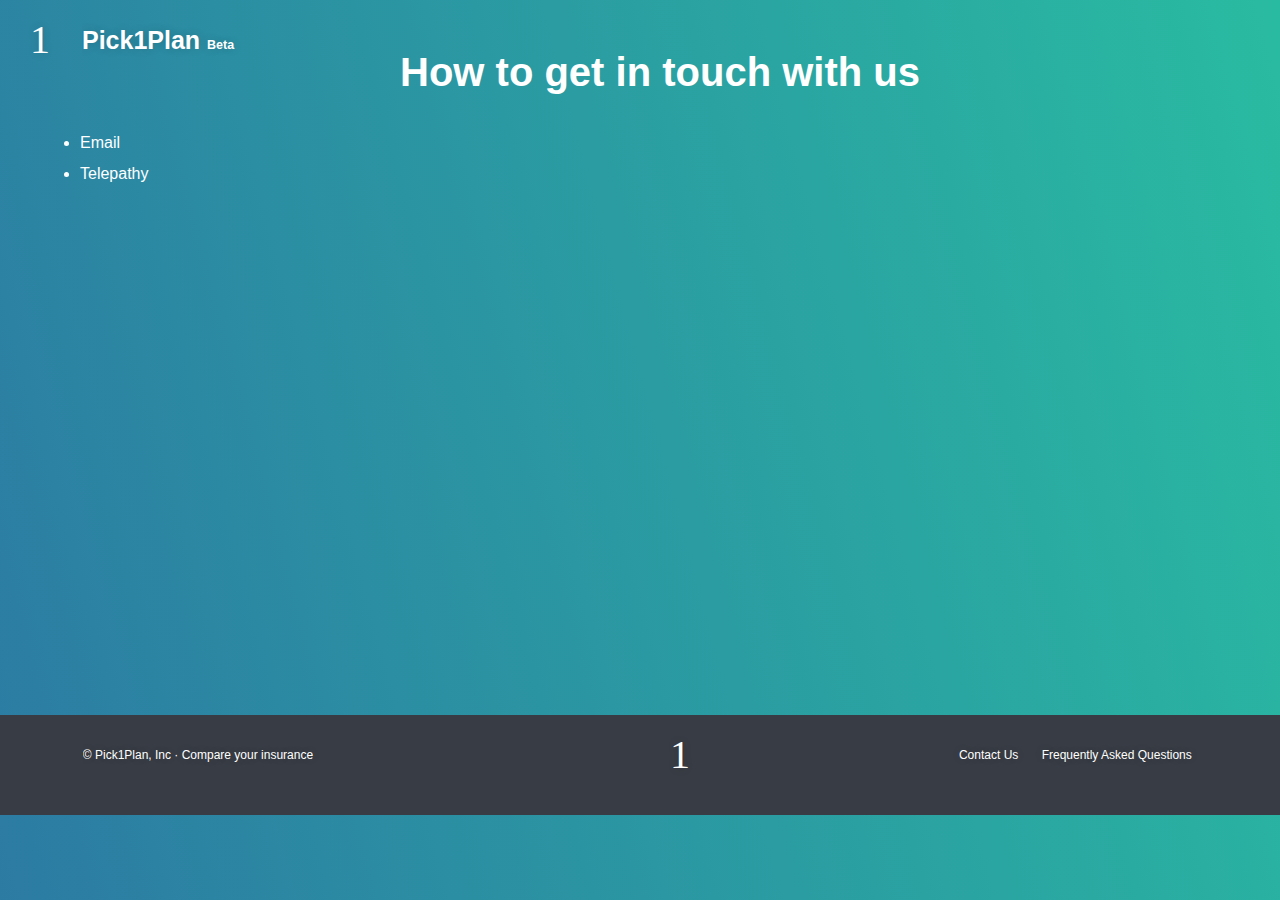
==== war/contact.html @ d5578155 "Splitting out app into static and dynamic pages. Fixing fruitdb -> fruithealth transition." ====
<!doctype html>
<html lang="en-US" class="ng-scope, wf-ffenzoweb-n6-active, wf-ffenzoweb-n7-active, wf-opensans-n3-active, wf-opensans-n4-active, wf-opensans-n7-active, wf-sourcecodepro-n4-active, wf-sourcecodepro-n7-active, wf-active">
  <head>
    <meta http-equiv="content-type" content="text/html; charset=UTF-8">
    <meta charset="utf-8"/>
    <link rel="shortcut icon" type="image/x-icon" href="/favicon.cache.0.ico"/>
    <link rel="stylesheet" type="text/css" href="style.css"/>
    <meta name="viewport" content="width=980, initial-scale=1.0"/>
    <title>Pick1Plan</title>
  </head>
  <body class="ng-scope pickplan-page">
  
<!-- Include facebook javascript sdk -->  
<div id="fb-root"></div>
<script>(function(d, s, id) {
  var js, fjs = d.getElementsByTagName(s)[0];
  if (d.getElementById(id)) return;
  js = d.createElement(s); js.id = id;
  js.src = "//connect.facebook.net/en_US/sdk.js#xfbml=1&appId=330452940460665&version=v2.0";
  fjs.parentNode.insertBefore(js, fjs);
}(document, 'script', 'facebook-jssdk'));</script>
<!--  back to our code -->

    <noscript>
      <div style="width: 22em; position: absolute; left: 50%; margin-left: -11em; color: red; background-color: white; border: 1px solid red; padding: 4px; font-family: sans-serif">
        Your web browser must have JavaScript enabled in order for Pick1Plan to be displayed correctly.
      </div>
    </noscript>

<!-- Page content goes here -->

	<div
		style="position: absolute; left: 0px; top: 0px; right: 0px; bottom: 0px;">
		<div aria-hidden="true"
			style="position: absolute; z-index: -32767; top: -20ex; width: 10em; height: 10ex; visibility: hidden;">&nbsp;</div>
		<div
			style="position: absolute; overflow: hidden; left: 0px; top: 0px; right: 0px; bottom: 0px;">
			<div
				style="position: absolute; left: 0px; top: 0px; right: 0px; bottom: 0px;"
				id="ng-view-wrap" class="overflow_auto">
				
				<!-- Header -->
				<div class="navbar navbar-header animated fadeInDown pickplan-icon">
					<div class="container">
						<div class="row">
							<div class="col-xs-4 media">
								<a class="pull-left pull-left-md" href="/"><i class="solve-icon-logo"></i></a>
								<div class="media-body">
									<a href="/"><h2 class="media-heading logotype">
											Pick1Plan <span style="font-size: 0.5em;">Beta</span></h2></a>
								</div>
							</div>
							<div class="col-xs-7">
								<div class=""></div>
							</div>
						</div>
					</div>
				</div>
				
				<div autoscroll="true" class="ng-scope" id="ng-view">
					<div class="container auth-wrapper ng-scope">
						<div class="row auth-wrapper-content">
							<div class="col-xs-10 text-center">
								<h1 class="text-white">
								    <!-- Header goes here -->
								    How to get in touch with us
								    <!-- End header -->
								</h1>
							</div>
						</div>
						<div class="row">
							<div>
							    <!-- Main body goes here -->
								<div>
									<ul>
									    <li>Email</li>
									    <li>Telepathy</li>
									</ul>
								</div>
								<!-- End body -->
							</div>
						</div>
					</div>
				</div>
				
				<!-- Footer  -->
				<div class="navbar navbar-footer animated fadeInUp">
					<div class="container">
						<div class="row">
							<div class="col-xs-4">
								<small class="line-height-h2">
									<div class="media">
										<i
											class="solve-icon-nyc icon-small line-height-h2 pull-left pull-left-sm hide"></i>
										<div class="media-body">© Pick1Plan, Inc · Compare your
											insurance</div>
									</div>
								</small>
							</div>
							<div class="col-xs-2 text-center">
								<a href="/"><i class="solve-icon-logo"></i></a>
							</div>
							<div class="col-xs-3">
								<small class="pull-right">
									<ul class="list-inline pull-right">
										<li><a href="/contact.html">Contact Us</a></li>
										<li><a href="/faq.html">Frequently Asked Questions</a></li>
									</ul>
								</small>
							</div>
						</div>
					</div>
				</div>
			</div>
		</div>
	</div>
	
<!-- End page content -->

    <script type="text/javascript">
      var _gaq = _gaq || [];
      _gaq.push(['_setSiteSpeedSampleRate', 100]);
      _gaq.push(['_trackPageview']);
    </script>
  </body>
</html>
---- war/style.css ----
.text-overflow {
  overflow: hidden;
  text-overflow: ellipsis !important;
  white-space: nowrap;
}
/* FALL BACK ORIGINAL */
/* MODIFIED WITH NO BORDER */
/**
 * "creative link effects" from codrops article
 * http://tympanus.net/Development/CreativeLinkEffects
 */
/**
 * "scss: font antialiasing"
 * https://gist.github.com/marcschneider/5653645
 */
.antialiasing {
  -webkit-font-smoothing: antialiased;
  font-smoothing: antialiased;
  font-smooth: always;
}
.border-top-dotted {
  border-top: 1px dotted #d3d8e0;
}
.border-right-dotted {
  border-right: 1px dotted #d3d8e0;
}
.border-bottom-dotted {
  border-bottom: 1px dotted #d3d8e0;
}
.border-left-dotted {
  border-left: 1px dotted #d3d8e0;
}
.border-dotted {
  border: 1px dotted #d3d8e0;
}
.border-solid {
  border: 1px solid #d3d8e0;
}
.border-color-light {
  border-color: #a1acbd;
}
.text-monospace {
  font-family: "source-code-pro", Consolas, Monaco, Menlo, Consolas, "Courier New", monospace;
}
.background-wrapper {
  width: 100%;
  position: absolute;
  z-index: 1;
  top: 0;
  left: 0;
  right: 0;
}
.col-6-wrapper {
  width: 580px;
}
.col-6-wrapper:before,
.col-6-wrapper:after {
  content: " ";
  display: table;
}
.col-6-wrapper:after {
  clear: both;
}
.col-6-wrapper:before,
.col-6-wrapper:after {
  content: " ";
  display: table;
}
.col-6-wrapper:after {
  clear: both;
}
.col-7-wrapper {
  width: 680px;
}
.col-7-wrapper:before,
.col-7-wrapper:after {
  content: " ";
  display: table;
}
.col-7-wrapper:after {
  clear: both;
}
.col-7-wrapper:before,
.col-7-wrapper:after {
  content: " ";
  display: table;
}
.col-7-wrapper:after {
  clear: both;
}
a[href*="dribbble.com"] {
  color: #EA4C89;
  -webkit-transition: all 0.2s ease-in-out;
  transition: all 0.2s ease-in-out;
}
a[href*="dribbble.com"]:hover,
a[href*="dribbble.com"]:active {
  color: #e62771;
}
a[href*="github.com"] {
  color: #171515;
  -webkit-transition: all 0.2s ease-in-out;
  transition: all 0.2s ease-in-out;
}
a[href*="github.com"]:hover,
a[href*="github.com"]:active {
  color: #4c4646;
}
a[href*="linkedin.com"] {
  color: #0977B5;
  -webkit-transition: all 0.2s ease-in-out;
  transition: all 0.2s ease-in-out;
}
a[href*="linkedin.com"]:hover,
a[href*="linkedin.com"]:active {
  color: #075d8e;
}
a[href*="twitter.com"] {
  color: #00ACED;
  -webkit-transition: all 0.2s ease-in-out;
  transition: all 0.2s ease-in-out;
}
a[href*="twitter.com"]:hover,
a[href*="twitter.com"]:active {
  color: #008ec4;
}
/*! normalize.css v3.0.0 | MIT License | git.io/normalize */
html {
  font-family: sans-serif;
  -ms-text-size-adjust: 100%;
  -webkit-text-size-adjust: 100%;
}
body {
  margin: 0;
}
article,
aside,
details,
figcaption,
figure,
footer,
header,
hgroup,
main,
nav,
section,
summary {
  display: block;
}
audio,
canvas,
progress,
video {
  display: inline-block;
  vertical-align: baseline;
}
audio:not([controls]) {
  display: none;
  height: 0;
}
[hidden],
template {
  display: none;
}
a {
  background: transparent;
}
a:active,
a:hover {
  outline: 0;
}
abbr[title] {
  border-bottom: 1px dotted;
}
b,
strong {
  font-weight: bold;
}
dfn {
  font-style: italic;
}
h1 {
  font-size: 2em;
  margin: 0.67em 0;
}
mark {
  background: #ff0;
  color: #000;
}
small {
  font-size: 80%;
}
sub,
sup {
  font-size: 75%;
  line-height: 0;
  position: relative;
  vertical-align: baseline;
}
sup {
  top: -0.5em;
}
sub {
  bottom: -0.25em;
}
img {
  border: 0;
}
svg:not(:root) {
  overflow: hidden;
}
figure {
  margin: 1em 40px;
}
hr {
  -moz-box-sizing: content-box;
  box-sizing: content-box;
  height: 0;
}
pre {
  overflow: auto;
}
code,
kbd,
pre,
samp {
  font-family: monospace, monospace;
  font-size: 1em;
}
button,
input,
optgroup,
select,
textarea {
  color: inherit;
  font: inherit;
  margin: 0;
}
button {
  overflow: visible;
}
button,
select {
  text-transform: none;
}
button,
html input[type="button"],
input[type="reset"],
input[type="submit"] {
  -webkit-appearance: button;
  cursor: pointer;
}
button[disabled],
html input[disabled] {
  cursor: default;
}
button::-moz-focus-inner,
input::-moz-focus-inner {
  border: 0;
  padding: 0;
}
input {
  line-height: normal;
}
input[type="checkbox"],
input[type="radio"] {
  box-sizing: border-box;
  padding: 0;
}
input[type="number"]::-webkit-inner-spin-button,
input[type="number"]::-webkit-outer-spin-button {
  height: auto;
}
input[type="search"] {
  -webkit-appearance: textfield;
  -moz-box-sizing: content-box;
  -webkit-box-sizing: content-box;
  box-sizing: content-box;
}
input[type="search"]::-webkit-search-cancel-button,
input[type="search"]::-webkit-search-decoration {
  -webkit-appearance: none;
}
fieldset {
  border: 1px solid #c0c0c0;
  margin: 0 2px;
  padding: 0.35em 0.625em 0.75em;
}
legend {
  border: 0;
  padding: 0;
}
textarea {
  overflow: auto;
}
optgroup {
  font-weight: bold;
}
table {
  border-collapse: collapse;
  border-spacing: 0;
}
td,
th {
  padding: 0;
}
* {
  -webkit-box-sizing: border-box;
  -moz-box-sizing: border-box;
  box-sizing: border-box;
}
*:before,
*:after {
  -webkit-box-sizing: border-box;
  -moz-box-sizing: border-box;
  box-sizing: border-box;
}
html {
  font-size: 62.5%;
  -webkit-tap-highlight-color: rgba(0, 0, 0, 0);
}
body {
  font-family: "open-sans", sans-serif;
  font-size: 16px;
  font-weight: 400;
  line-height: 25px;
  color: #fff;
  background-color: #ffffff;
  -webkit-font-smoothing: antialiased;
  font-smoothing: antialiased;
  font-smooth: always;
}
section:last-of-type {
  margin-bottom: 205px;
}
input,
button,
select,
textarea {
  font-family: inherit;
  font-size: inherit;
  line-height: inherit;
}
a {
  color: #383c44;
  text-decoration: underline;
}
a:hover,
a:focus {
  color: #29bba1;
  text-decoration: underline;
}
a.link-muted {
  color: #a1acbd;
}
a.link-blue {
  color: #3ba4d9;
}
a.link-gray {
  color: #798392;
}
a.link-white {
  color: white;
}
a.link-color {
  color: #383c44;
}
a.link-base:hover,
a.link-base:focus {
  color: #29bba1;
}
a.no-underline {
  text-decoration: none;
}
a.no-underline:hover,
a.no-underline:focus {
  text-decoration: underline;
}
a.no-decoration {
  text-decoration: none;
}
a.no-decoration:hover,
a.no-decoration:focus {
  text-decoration: none;
}
figure {
  margin: 0;
}
img {
  vertical-align: middle;
  pointer-events: none;
  -webkit-touch-callout: none;
  -webkit-user-select: none;
  -khtml-user-select: none;
  -moz-user-select: none;
  -ms-user-select: none;
  user-select: none;
}
img.img-retina {
  width: 100%;
}
.img-responsive,
.thumbnail > img,
.thumbnail a > img {
  display: block;
  max-width: 100%;
  height: auto;
}
.img-rounded {
  border-radius: 3px;
}
.img-circle {
  border-radius: 50%;
}
hr {
  margin-top: 48px;
  margin-bottom: 48px;
  border: 0;
  border-top: 1px dotted #d3d8e0;
}
.sr-only {
  position: absolute;
  width: 1px;
  height: 1px;
  margin: -1px;
  padding: 0;
  overflow: hidden;
  clip: rect(0, 0, 0, 0);
  border: 0;
}
h1,
h2,
h3,
h4,
h5,
h6,
p,
small,
.alpha,
.beta,
.gamma,
.delta,
.epsilon,
.zeta,
.no-margin {
  margin: 0;
}
.alpha,
.beta,
.gamma,
.delta,
.epsilon,
.zeta {
  line-height: 1em !important;
}
h1 {
  font-family: "ff-enzo-web", sans-serif;
  font-size: 40px;
  font-weight: 700;
  line-height: 65px;
  color: #3ba4d9;
  margin-bottom: 25px;
}
h1.alpha {
  font-size: 200px;
}
h1.beta {
  font-size: 170px;
}
h1.gamma {
  font-size: 124px;
}
h1.delta {
  font-size: 105px;
}
h1.epsilon {
  font-size: 76px;
}
h1.zeta {
  font-size: 65px;
}
h2 {
  font-family: "ff-enzo-web", sans-serif;
  font-size: 25px;
  font-weight: 700;
  line-height: 40px;
  color: #29bba1;
  margin-bottom: 18px;
}
h3 {
  font-family: "open-sans", sans-serif;
  font-size: 18px;
  font-weight: 400;
  line-height: 30px;
  color: #383c44;
  margin-bottom: 18px;
}
h4 {
  font-family: "open-sans", sans-serif;
  font-size: 16px;
  font-weight: 400;
  line-height: 25px;
}
h5 {
  font-family: "open-sans", sans-serif;
  font-size: 12px;
  font-weight: 400;
  line-height: 20px;
}
p {
  margin-bottom: 25px;
}
.lead {
  font-size: 18px;
  line-height: 30px;
  margin-bottom: 30px;
}
.mega {
  font-size: 25px;
  line-height: 40px;
  margin-bottom: 40px;
}
small {
  font-size: 12px;
  line-height: 20px;
  margin-bottom: 20px;
}
small p {
  margin-bottom: inherit;
}
strong {
  font-weight: 700;
}
label {
  font-weight: 400 !important;
  color: #a1acbd;
}
.line-height-h1 {
  line-height: 65px !important;
}
.line-height-h2 {
  line-height: 40px !important;
}
.line-height-h3 {
  line-height: 30px !important;
}
.line-height-h4 {
  line-height: 25px !important;
}
.line-height-h5 {
  line-height: 20px !important;
}
.line-height-base {
  line-height: 25px !important;
}
.line-height-large {
  line-height: 30px !important;
}
.line-height-small {
  line-height: 20px !important;
}
.line-height-none {
  line-height: 1em !important;
}
.text-left {
  text-align: left;
}
.text-right {
  text-align: right;
}
.text-center {
  text-align: center;
}
.text-justify {
  text-align: justify;
}
.icon-h1 {
  font-size: 48px;
}
.icon-h1.icon-zeta {
  font-size: 65px;
}
.icon-h2 {
  font-size: 40px;
  width: 40px;
  height: 40px;
}
.icon-h3 {
  font-size: 30px;
  width: 30px;
  height: 30px;
}
.icon-h4 {
  font-size: 25px;
  width: 25px;
  height: 25px;
}
.icon-h5 {
  font-size: 16px;
  width: 16px;
  height: 16px;
}
.icon-base {
  font-size: 18px;
  width: 18px;
  height: 18px;
}
.icon-large {
  font-size: 30px;
  width: 30px;
  height: 30px;
}
.icon-small {
  font-size: 16px;
  width: 16px;
  height: 16px;
}
.icon-muted,
.text-muted {
  color: #a1acbd;
}
.icon-main,
.text-main {
  color: #798392;
}
.icon-dark,
.text-dark {
  color: #383c44;
}
.icon-faded,
.text-faded {
  opacity: 0.4;
  filter: alpha(opacity=40);
}
.icon-blue,
.text-blue {
  color: #3ba4d9;
}
.icon-teal,
.text-teal {
  color: #29bba1;
}
.icon-purple,
.text-purple {
  color: #ab65e6;
}
.icon-white,
.text-white {
  color: #ffffff;
}
.small-caps {
  font-variant: small-caps;
  text-transform: lowercase;
}
.all-caps {
  text-transform: uppercase;
}
[target="_blank"]:after {
  content: "\67";
  font-family: "solve-v02";
  font-size: 12px;
  line-height: 25px;
  display: inline-block;
  margin-left: 8px;
}
.large-margin-bottom {
  margin-bottom: 23px;
}
ul,
ol {
  margin-top: 0;
  margin-bottom: 25px;
}
ul ul,
ol ul,
ul ol,
ol ol {
  margin-top: 6px;
  margin-bottom: 0;
}
ul li,
ol li {
  margin-bottom: 6px;
}
.list-unstyled {
  padding-left: 0;
  list-style: none;
}
.list-inline {
  padding-left: 0;
  list-style: none;
  margin-bottom: 0;
}
.list-inline li {
  display: inline-block;
}
.list-icon li:before {
  content: "\2a";
  font-family: "solve-v02";
  font-size: 18px;
  line-height: 30px;
  color: #383c44;
  display: inline-block;
  margin-right: 8px;
  position: relative;
  top: 2px;
}
@font-face {
  font-family: 'solve-v02';
  src: url('/solve-v02.eot');
  src: url('/solve-v02.eot?#iefix') format('embedded-opentype'), url('/solve-v02.woff') format('woff'), url('/solve-v02.ttf') format('truetype'), url('/solve-v02.svg#solve-v02') format('svg');
  font-weight: normal;
  font-style: normal;
}
[class^="solve-icon-"],
[class*=" solve-icon-"] {
  font-family: 'solve-v02';
  speak: none;
  font-style: normal;
  font-weight: normal;
  font-variant: normal;
  text-transform: none;
  line-height: 1;
  /* Better Font Rendering =========== */
  -webkit-font-smoothing: antialiased;
  -moz-osx-font-smoothing: grayscale;
}
[class^="solve-icon-"]:before,
[class*=" solve-icon-"]:before {
  display: inline-block;
}
.solve-icon-feature-link:before {
  content: "\e605";
}
.solve-icon-bandaid:before {
  content: "\e01b";
}
.solve-icon-burger:before {
  content: "\e01c";
}
.solve-icon-shoes:before {
  content: "\e01d";
}
.solve-icon-salary:before {
  content: "\e01e";
}
.solve-icon-nurse:before {
  content: "\e01f";
}
.solve-icon-linked-in:before {
  content: "\e601";
}
.solve-icon-social-email:before {
  content: "\e604";
}
.solve-icon-key-hole:before {
  content: "\3e";
}
.solve-icon-x:before {
  content: "\e00b";
}
.solve-icon-tick:before {
  content: "\e00c";
}
.solve-icon-twitter:before {
  content: "\e600";
}
.solve-icon-github:before {
  content: "\e602";
}
.solve-icon-dribbble:before {
  content: "\e603";
}
.solve-icon-refresh-half:before {
  content: "\7c";
}
.solve-icon-refresh-full:before {
  content: "\7d";
}
.solve-icon-trash:before {
  content: "\61";
}
.solve-icon-cancel:before {
  content: "\62";
}
.solve-icon-lock-closed:before {
  content: "\63";
}
.solve-icon-lock-open:before {
  content: "\64";
}
.solve-icon-key:before {
  content: "\65";
}
.solve-icon-search:before {
  content: "\66";
}
.solve-icon-window-bottom:before {
  content: "\67";
}
.solve-icon-window-top:before {
  content: "\68";
}
.solve-icon-star-circle:before {
  content: "\69";
}
.solve-icon-star:before {
  content: "\6a";
}
.solve-icon-at:before {
  content: "\6b";
}
.solve-icon-email:before {
  content: "\6c";
}
.solve-icon-user:before {
  content: "\6e";
}
.solve-icon-document-data:before {
  content: "\70";
}
.solve-icon-document-sync:before {
  content: "\71";
}
.solve-icon-document-search:before {
  content: "\72";
}
.solve-icon-document-settings:before {
  content: "\73";
}
.solve-icon-document-many-right:before {
  content: "\74";
}
.solve-icon-document-stats:before {
  content: "\75";
}
.solve-icon-document-graph:before {
  content: "\76";
}
.solve-icon-document-star:before {
  content: "\77";
}
.solve-icon-document-edit:before {
  content: "\78";
}
.solve-icon-document-download:before {
  content: "\79";
}
.solve-icon-document-delete:before {
  content: "\7a";
}
.solve-icon-document-code:before {
  content: "\41";
}
.solve-icon-document-check:before {
  content: "\42";
}
.solve-icon-book-boomark:before {
  content: "\43";
}
.solve-icon-document-cancel:before {
  content: "\44";
}
.solve-icon-document-alert-triangle:before {
  content: "\45";
}
.solve-icon-document-add:before {
  content: "\46";
}
.solve-icon-document:before {
  content: "\47";
}
.solve-icon-document-text:before {
  content: "\48";
}
.solve-icon-document-minus:before {
  content: "\49";
}
.solve-icon-document-list:before {
  content: "\4a";
}
.solve-icon-document-lock:before {
  content: "\4b";
}
.solve-icon-document-node:before {
  content: "\4c";
}
.solve-icon-document-many-left:before {
  content: "\4d";
}
.solve-icon-add-circle:before {
  content: "\4e";
}
.solve-icon-delete-circle:before {
  content: "\4f";
}
.solve-icon-minus-circle:before {
  content: "\50";
}
.solve-icon-check-circle:before {
  content: "\52";
}
.solve-icon-settings:before {
  content: "\53";
}
.solve-icon-question-circle:before {
  content: "\54";
}
.solve-icon-info-circle:before {
  content: "\55";
}
.solve-icon-alert-triangle:before {
  content: "\56";
}
.solve-icon-alert-circle:before {
  content: "\57";
}
.solve-icon-database:before {
  content: "\58";
}
.solve-icon-databse-settings:before {
  content: "\59";
}
.solve-icon-database-sync:before {
  content: "\5a";
}
.solve-icon-database-timer:before {
  content: "\30";
}
.solve-icon-database-upload:before {
  content: "\31";
}
.solve-icon-database-alert:before {
  content: "\32";
}
.solve-icon-database-cancel:before {
  content: "\33";
}
.solve-icon-database-check:before {
  content: "\34";
}
.solve-icon-database-download:before {
  content: "\35";
}
.solve-icon-database-edit:before {
  content: "\36";
}
.solve-icon-database-delete:before {
  content: "\37";
}
.solve-icon-database-minus:before {
  content: "\38";
}
.solve-icon-database-lock:before {
  content: "\39";
}
.solve-icon-database-link:before {
  content: "\21";
}
.solve-icon-database-add:before {
  content: "\22";
}
.solve-icon-database-sync-half:before {
  content: "\23";
}
.solve-icon-database-search:before {
  content: "\24";
}
.solve-icon-book-bookmark:before {
  content: "\25";
}
.solve-icon-book:before {
  content: "\26";
}
.solve-icon-book-download:before {
  content: "\27";
}
.solve-icon-book-star:before {
  content: "\28";
}
.solve-icon-arrow-circle-left:before {
  content: "\29";
}
.solve-icon-arrow-circle-right:before {
  content: "\2a";
}
.solve-icon-database-star:before {
  content: "\2b";
}
.solve-icon-arrow-circle-up:before {
  content: "\6d";
}
.solve-icon-arrow-circle-down:before {
  content: "\6f";
}
.solve-icon-arrow-up:before {
  content: "\2d";
}
.solve-icon-arrow-down:before {
  content: "\2e";
}
.solve-icon-arrow-right:before {
  content: "\2f";
}
.solve-icon-arrow-left:before {
  content: "\3a";
}
.solve-icon-star-delete:before {
  content: "\3b";
}
.solve-icon-logo:before {
  content: "1";
}
.solve-icon-power:before {
  content: "\51";
}
/* Make clicks pass-through */
#loading-bar {
  pointer-events: none;
}
#loading-bar .bar {
  background: rgba(171, 101, 230, 0.4);
  position: fixed;
  z-index: 100;
  top: 0;
  left: 0;
  width: 100%;
  height: 6px;
}
/* Fancy blur effect */
#loading-bar .peg {
  display: none;
  position: absolute;
  right: 0px;
  width: 100px;
  height: 100%;
  box-shadow: 0 0 10px #383c44, 0 0 5px #383c44;
  opacity: 1.0;
  -webkit-transform: rotate(3deg) translate(0px, -4px);
  -ms-transform: rotate(3deg) translate(0px, -4px);
  transform: rotate(3deg) translate(0px, -4px);
}
/* Remove these to get rid of the spinner */
#loading-bar .spinner {
  display: block;
  position: fixed;
  z-index: 100;
  top: 26px;
  right: 20px;
}
.spinner-icon {
  width: 25px;
  height: 25px;
  box-sizing: border-box;
  border: solid 6px transparent;
  border-top-color: rgba(171, 101, 230, 0.4);
  border-left-color: rgba(171, 101, 230, 0.4);
  border-radius: 50%;
  -webkit-animation: spinner 400ms linear infinite;
  animation: spinner 400ms linear infinite;
}
@-webkit-keyframes spinner {
  0% {
    -webkit-transform: rotate(0deg);
  }
  100% {
    -webkit-transform: rotate(360deg);
  }
}
@keyframes spinner {
  0% {
    transform: rotate(0deg);
  }
  100% {
    transform: rotate(360deg);
  }
}
code,
kbd,
pre,
samp {
  font-family: "source-code-pro", Consolas, Monaco, Menlo, Consolas, "Courier New", monospace;
  font-weight: 400;
}
code {
  padding: 2px 4px;
  font-size: 90%;
  color: #f3585e;
  background-color: #f3f4f6;
  white-space: nowrap;
  border-radius: 3px;
}
h1 code,
h2 code,
h3 code,
h4 code,
h5 code,
h6 code,
ul code,
ol code,
a code,
.alpha code,
.beta code,
.gamma code,
.delta code,
.epsilon code,
.zeta code {
  padding: 0;
  font-size: 100%;
  color: inherit;
  background-color: transparent;
  font-family: inherit;
  font-weight: inherit;
}
kbd {
  padding: 2px 4px;
  font-size: 90%;
  color: #ffffff;
  background-color: #4b515a;
  border-radius: 8px;
}
pre {
  display: block;
  padding: 12px;
  margin-top: 0;
  margin-bottom: 35px;
  font-size: 13px;
  line-height: 25px;
  color: #ffffff;
  background-color: #4b515a;
  border-radius: 3px;
}
pre code {
  padding: 0;
  font-size: inherit;
  color: inherit;
  white-space: pre;
  background-color: transparent;
  border-radius: 0;
}
.pre-scrollable {
  max-height: 340px;
  overflow-y: scroll;
}
.c {
  color: #d3d8e0;
}
/* Comment */
.err {
  color: #e6bb61;
}
/* Error */
.k {
  color: #54c9b4;
}
/* Keyword */
.l {
  color: #bc84eb;
}
/* Literal */
.n {
  color: #f3f4f6;
}
/* Name */
.o {
  color: #f5797e;
}
/* Operator */
.p {
  color: #f3f4f6;
}
/* Punctuation */
.cm {
  color: #d3d8e0;
}
/* Comment.Multiline */
.cp {
  color: #d3d8e0;
}
/* Comment.Preproc */
.c1 {
  color: #d3d8e0;
}
/* Comment.Single */
.cs {
  color: #d3d8e0;
}
/* Comment.Special */
/* Generic.Emph */
/* Generic.Strong */
.gp {
  /* command prompts, cant select 'em */
  -webkit-touch-callout: none;
  -webkit-user-select: none;
  -khtml-user-select: none;
  -moz-user-select: none;
  -ms-user-select: none;
  user-select: none;
}
.go {
  color: #d3d8e0;
}
/* output */
.kc {
  color: #54c9b4;
}
/* Keyword.Constant */
.kd {
  color: #54c9b4;
}
/* Keyword.Declaration */
.kn {
  color: #f5797e;
}
/* Keyword.Namespace */
.kp {
  color: #54c9b4;
}
/* Keyword.Pseudo */
.kr {
  color: #54c9b4;
}
/* Keyword.Reserved */
.kt {
  color: #54c9b4;
}
/* Keyword.Type */
.ld {
  color: #f9dd5f;
}
/* Literal.Date */
.m {
  color: #bc84eb;
}
/* Literal.Number */
.s {
  color: #f9dd5f;
}
/* Literal.String */
.na {
  color: #a6d941;
}
/* Name.Attribute */
.nb {
  color: #f3f4f6;
}
/* Name.Builtin */
.nc {
  color: #a6d941;
}
/* Name.Class */
.no {
  color: #54c9b4;
}
/* Name.Constant */
.nd {
  color: #a6d941;
}
/* Name.Decorator */
.ni {
  color: #f3f4f6;
}
/* Name.Entity */
.ne {
  color: #a6d941;
}
/* Name.Exception */
.nf {
  color: #a6d941;
}
/* Name.Function */
.nl {
  color: #f3f4f6;
}
/* Name.Label */
.nn {
  color: #f3f4f6;
}
/* Name.Namespace */
.nx {
  color: #a6d941;
}
/* Name.Other */
.py {
  color: #f3f4f6;
}
/* Name.Property */
.nt {
  color: #f5797e;
}
/* Name.Tag */
.nv {
  color: #f3f4f6;
}
/* Name.Variable */
.ow {
  color: #f5797e;
}
/* Operator.Word */
.w {
  color: #f3f4f6;
}
/* Text.Whitespace */
.mf {
  color: #bc84eb;
}
/* Literal.Number.Float */
.mh {
  color: #bc84eb;
}
/* Literal.Number.Hex */
.mi {
  color: #bc84eb;
}
/* Literal.Number.Integer */
.mo {
  color: #bc84eb;
}
/* Literal.Number.Oct */
.sb {
  color: #f9dd5f;
}
/* Literal.String.Backtick */
.sc {
  color: #f9dd5f;
}
/* Literal.String.Char */
.sd {
  color: #f9dd5f;
}
/* Literal.String.Doc */
.s2 {
  color: #f9dd5f;
}
/* Literal.String.Double */
.se {
  color: #bc84eb;
}
/* Literal.String.Escape */
.sh {
  color: #f9dd5f;
}
/* Literal.String.Heredoc */
.si {
  color: #f9dd5f;
}
/* Literal.String.Interpol */
.sx {
  color: #f9dd5f;
}
/* Literal.String.Other */
.sr {
  color: #f9dd5f;
}
/* Literal.String.Regex */
.s1 {
  color: #f9dd5f;
}
/* Literal.String.Single */
.ss {
  color: #f9dd5f;
}
/* Literal.String.Symbol */
.bp {
  color: #f3f4f6;
}
/* Name.Builtin.Pseudo */
.vc {
  color: #f3f4f6;
}
/* Name.Variable.Class */
.vg {
  color: #f3f4f6;
}
/* Name.Variable.Global */
.vi {
  color: #f3f4f6;
}
/* Name.Variable.Instance */
.il {
  color: #bc84eb;
}
/* Literal.Number.Integer.Long */
.container {
  margin-right: auto;
  margin-left: auto;
  padding-left: 10px;
  padding-right: 10px;
  min-width: 1000px !important;
  width: 98%;
}
.container-fluid {
  margin-right: auto;
  margin-left: auto;
  padding-left: 10px;
  padding-right: 10px;
}
.row {
  margin-left: -10px;
  margin-right: -10px;
}
.col-xs-1, .col-sm-1, .col-md-1, .col-lg-1, .col-xs-2, .col-sm-2, .col-md-2, .col-lg-2, .col-xs-3, .col-sm-3, .col-md-3, .col-lg-3, .col-xs-4, .col-sm-4, .col-md-4, .col-lg-4, .col-xs-5, .col-sm-5, .col-md-5, .col-lg-5, .col-xs-6, .col-sm-6, .col-md-6, .col-lg-6, .col-xs-7, .col-sm-7, .col-md-7, .col-lg-7, .col-xs-8, .col-sm-8, .col-md-8, .col-lg-8, .col-xs-9, .col-sm-9, .col-md-9, .col-lg-9, .col-xs-10, .col-sm-10, .col-md-10, .col-lg-10 {
  position: relative;
  min-height: 1px;
  padding-left: 10px;
  padding-right: 10px;
}
.col-xs-1, .col-xs-2, .col-xs-3, .col-xs-4, .col-xs-5, .col-xs-6, .col-xs-7, .col-xs-8, .col-xs-9, .col-xs-10 {
  float: left;
}
.col-xs-10 {
  width: 100%;
}
.col-xs-9 {
  width: 90%;
}
.col-xs-8 {
  width: 80%;
}
.col-xs-7 {
  width: 70%;
}
.col-xs-6 {
  width: 60%;
}
.col-xs-5 {
  width: 50%;
}
.col-xs-4 {
  width: 40%;
}
.col-xs-3 {
  width: 30%;
}
.col-xs-2 {
  width: 20%;
}
.col-xs-1 {
  width: 10%;
}
.col-xs-pull-10 {
  right: 100%;
}
.col-xs-pull-9 {
  right: 90%;
}
.col-xs-pull-8 {
  right: 80%;
}
.col-xs-pull-7 {
  right: 70%;
}
.col-xs-pull-6 {
  right: 60%;
}
.col-xs-pull-5 {
  right: 50%;
}
.col-xs-pull-4 {
  right: 40%;
}
.col-xs-pull-3 {
  right: 30%;
}
.col-xs-pull-2 {
  right: 20%;
}
.col-xs-pull-1 {
  right: 10%;
}
.col-xs-pull-0 {
  right: 0%;
}
.col-xs-push-10 {
  left: 100%;
}
.col-xs-push-9 {
  left: 90%;
}
.col-xs-push-8 {
  left: 80%;
}
.col-xs-push-7 {
  left: 70%;
}
.col-xs-push-6 {
  left: 60%;
}
.col-xs-push-5 {
  left: 50%;
}
.col-xs-push-4 {
  left: 40%;
}
.col-xs-push-3 {
  left: 30%;
}
.col-xs-push-2 {
  left: 20%;
}
.col-xs-push-1 {
  left: 10%;
}
.col-xs-push-0 {
  left: 0%;
}
.col-xs-offset-10 {
  margin-left: 100%;
}
.col-xs-offset-9 {
  margin-left: 90%;
}
.col-xs-offset-8 {
  margin-left: 80%;
}
.col-xs-offset-7 {
  margin-left: 70%;
}
.col-xs-offset-6 {
  margin-left: 60%;
}
.col-xs-offset-5 {
  margin-left: 50%;
}
.col-xs-offset-4 {
  margin-left: 40%;
}
.col-xs-offset-3 {
  margin-left: 30%;
}
.col-xs-offset-2 {
  margin-left: 20%;
}
.col-xs-offset-1 {
  margin-left: 10%;
}
.col-xs-offset-0 {
  margin-left: 0%;
}
@media (min-width: 768px) {
  .col-sm-1, .col-sm-2, .col-sm-3, .col-sm-4, .col-sm-5, .col-sm-6, .col-sm-7, .col-sm-8, .col-sm-9, .col-sm-10 {
    float: left;
  }
  .col-sm-10 {
    width: 100%;
  }
  .col-sm-9 {
    width: 90%;
  }
  .col-sm-8 {
    width: 80%;
  }
  .col-sm-7 {
    width: 70%;
  }
  .col-sm-6 {
    width: 60%;
  }
  .col-sm-5 {
    width: 50%;
  }
  .col-sm-4 {
    width: 40%;
  }
  .col-sm-3 {
    width: 30%;
  }
  .col-sm-2 {
    width: 20%;
  }
  .col-sm-1 {
    width: 10%;
  }
  .col-sm-pull-10 {
    right: 100%;
  }
  .col-sm-pull-9 {
    right: 90%;
  }
  .col-sm-pull-8 {
    right: 80%;
  }
  .col-sm-pull-7 {
    right: 70%;
  }
  .col-sm-pull-6 {
    right: 60%;
  }
  .col-sm-pull-5 {
    right: 50%;
  }
  .col-sm-pull-4 {
    right: 40%;
  }
  .col-sm-pull-3 {
    right: 30%;
  }
  .col-sm-pull-2 {
    right: 20%;
  }
  .col-sm-pull-1 {
    right: 10%;
  }
  .col-sm-pull-0 {
    right: 0%;
  }
  .col-sm-push-10 {
    left: 100%;
  }
  .col-sm-push-9 {
    left: 90%;
  }
  .col-sm-push-8 {
    left: 80%;
  }
  .col-sm-push-7 {
    left: 70%;
  }
  .col-sm-push-6 {
    left: 60%;
  }
  .col-sm-push-5 {
    left: 50%;
  }
  .col-sm-push-4 {
    left: 40%;
  }
  .col-sm-push-3 {
    left: 30%;
  }
  .col-sm-push-2 {
    left: 20%;
  }
  .col-sm-push-1 {
    left: 10%;
  }
  .col-sm-push-0 {
    left: 0%;
  }
  .col-sm-offset-10 {
    margin-left: 100%;
  }
  .col-sm-offset-9 {
    margin-left: 90%;
  }
  .col-sm-offset-8 {
    margin-left: 80%;
  }
  .col-sm-offset-7 {
    margin-left: 70%;
  }
  .col-sm-offset-6 {
    margin-left: 60%;
  }
  .col-sm-offset-5 {
    margin-left: 50%;
  }
  .col-sm-offset-4 {
    margin-left: 40%;
  }
  .col-sm-offset-3 {
    margin-left: 30%;
  }
  .col-sm-offset-2 {
    margin-left: 20%;
  }
  .col-sm-offset-1 {
    margin-left: 10%;
  }
  .col-sm-offset-0 {
    margin-left: 0%;
  }
}
@media (min-width: 992px) {
  .col-md-1, .col-md-2, .col-md-3, .col-md-4, .col-md-5, .col-md-6, .col-md-7, .col-md-8, .col-md-9, .col-md-10 {
    float: left;
  }
  .col-md-10 {
    width: 100%;
  }
  .col-md-9 {
    width: 90%;
  }
  .col-md-8 {
    width: 80%;
  }
  .col-md-7 {
    width: 70%;
  }
  .col-md-6 {
    width: 60%;
  }
  .col-md-5 {
    width: 50%;
  }
  .col-md-4 {
    width: 40%;
  }
  .col-md-3 {
    width: 30%;
  }
  .col-md-2 {
    width: 20%;
  }
  .col-md-1 {
    width: 10%;
  }
  .col-md-pull-10 {
    right: 100%;
  }
  .col-md-pull-9 {
    right: 90%;
  }
  .col-md-pull-8 {
    right: 80%;
  }
  .col-md-pull-7 {
    right: 70%;
  }
  .col-md-pull-6 {
    right: 60%;
  }
  .col-md-pull-5 {
    right: 50%;
  }
  .col-md-pull-4 {
    right: 40%;
  }
  .col-md-pull-3 {
    right: 30%;
  }
  .col-md-pull-2 {
    right: 20%;
  }
  .col-md-pull-1 {
    right: 10%;
  }
  .col-md-pull-0 {
    right: 0%;
  }
  .col-md-push-10 {
    left: 100%;
  }
  .col-md-push-9 {
    left: 90%;
  }
  .col-md-push-8 {
    left: 80%;
  }
  .col-md-push-7 {
    left: 70%;
  }
  .col-md-push-6 {
    left: 60%;
  }
  .col-md-push-5 {
    left: 50%;
  }
  .col-md-push-4 {
    left: 40%;
  }
  .col-md-push-3 {
    left: 30%;
  }
  .col-md-push-2 {
    left: 20%;
  }
  .col-md-push-1 {
    left: 10%;
  }
  .col-md-push-0 {
    left: 0%;
  }
  .col-md-offset-10 {
    margin-left: 100%;
  }
  .col-md-offset-9 {
    margin-left: 90%;
  }
  .col-md-offset-8 {
    margin-left: 80%;
  }
  .col-md-offset-7 {
    margin-left: 70%;
  }
  .col-md-offset-6 {
    margin-left: 60%;
  }
  .col-md-offset-5 {
    margin-left: 50%;
  }
  .col-md-offset-4 {
    margin-left: 40%;
  }
  .col-md-offset-3 {
    margin-left: 30%;
  }
  .col-md-offset-2 {
    margin-left: 20%;
  }
  .col-md-offset-1 {
    margin-left: 10%;
  }
  .col-md-offset-0 {
    margin-left: 0%;
  }
}
@media (min-width: 1200px) {
  .col-lg-1, .col-lg-2, .col-lg-3, .col-lg-4, .col-lg-5, .col-lg-6, .col-lg-7, .col-lg-8, .col-lg-9, .col-lg-10 {
    float: left;
  }
  .col-lg-10 {
    width: 100%;
  }
  .col-lg-9 {
    width: 90%;
  }
  .col-lg-8 {
    width: 80%;
  }
  .col-lg-7 {
    width: 70%;
  }
  .col-lg-6 {
    width: 60%;
  }
  .col-lg-5 {
    width: 50%;
  }
  .col-lg-4 {
    width: 40%;
  }
  .col-lg-3 {
    width: 30%;
  }
  .col-lg-2 {
    width: 20%;
  }
  .col-lg-1 {
    width: 10%;
  }
  .col-lg-pull-10 {
    right: 100%;
  }
  .col-lg-pull-9 {
    right: 90%;
  }
  .col-lg-pull-8 {
    right: 80%;
  }
  .col-lg-pull-7 {
    right: 70%;
  }
  .col-lg-pull-6 {
    right: 60%;
  }
  .col-lg-pull-5 {
    right: 50%;
  }
  .col-lg-pull-4 {
    right: 40%;
  }
  .col-lg-pull-3 {
    right: 30%;
  }
  .col-lg-pull-2 {
    right: 20%;
  }
  .col-lg-pull-1 {
    right: 10%;
  }
  .col-lg-pull-0 {
    right: 0%;
  }
  .col-lg-push-10 {
    left: 100%;
  }
  .col-lg-push-9 {
    left: 90%;
  }
  .col-lg-push-8 {
    left: 80%;
  }
  .col-lg-push-7 {
    left: 70%;
  }
  .col-lg-push-6 {
    left: 60%;
  }
  .col-lg-push-5 {
    left: 50%;
  }
  .col-lg-push-4 {
    left: 40%;
  }
  .col-lg-push-3 {
    left: 30%;
  }
  .col-lg-push-2 {
    left: 20%;
  }
  .col-lg-push-1 {
    left: 10%;
  }
  .col-lg-push-0 {
    left: 0%;
  }
  .col-lg-offset-10 {
    margin-left: 100%;
  }
  .col-lg-offset-9 {
    margin-left: 90%;
  }
  .col-lg-offset-8 {
    margin-left: 80%;
  }
  .col-lg-offset-7 {
    margin-left: 70%;
  }
  .col-lg-offset-6 {
    margin-left: 60%;
  }
  .col-lg-offset-5 {
    margin-left: 50%;
  }
  .col-lg-offset-4 {
    margin-left: 40%;
  }
  .col-lg-offset-3 {
    margin-left: 30%;
  }
  .col-lg-offset-2 {
    margin-left: 20%;
  }
  .col-lg-offset-1 {
    margin-left: 10%;
  }
  .col-lg-offset-0 {
    margin-left: 0%;
  }
}
table {
  max-width: 100%;
  background-color: #ffffff;
}
th {
  text-align: left;
}
.table {
  width: 100%;
  margin-bottom: 35px;
}
.table > thead > tr > th,
.table > tbody > tr > th,
.table > tfoot > tr > th,
.table > thead > tr > td,
.table > tbody > tr > td,
.table > tfoot > tr > td {
  padding: 30px;
  line-height: 25px;
  vertical-align: top;
  border-bottom: 1px dotted #d3d8e0;
}
.table > thead > tr > th {
  vertical-align: bottom;
  background-color: #d3d8e0;
  padding-top: 9px;
  padding-bottom: 9px;
  border: 0;
}
.table > caption + thead > tr:first-child > th,
.table > colgroup + thead > tr:first-child > th,
.table > thead:first-child > tr:first-child > th,
.table > caption + thead > tr:first-child > td,
.table > colgroup + thead > tr:first-child > td,
.table > thead:first-child > tr:first-child > td {
  border-top: 0;
}
.table > tbody + tbody {
  border-top: 2px solid #d3d8e0;
}
.table .table {
  background-color: #ffffff;
}
.table-condensed > thead > tr > th,
.table-condensed > tbody > tr > th,
.table-condensed > tfoot > tr > th,
.table-condensed > thead > tr > td,
.table-condensed > tbody > tr > td,
.table-condensed > tfoot > tr > td {
  padding: 6px;
}
.table-bordered {
  border: 1px solid #d3d8e0;
}
.table-bordered > thead > tr > th,
.table-bordered > tbody > tr > th,
.table-bordered > tfoot > tr > th,
.table-bordered > thead > tr > td,
.table-bordered > tbody > tr > td,
.table-bordered > tfoot > tr > td {
  border: 1px solid #d3d8e0;
}
.table-bordered > thead > tr > th,
.table-bordered > thead > tr > td {
  border-bottom-width: 2px;
}
.table-striped > tbody > tr:nth-child(odd) > td,
.table-striped > tbody > tr:nth-child(odd) > th {
  background-color: #f3f4f6;
}
.table-hover > tbody > tr:hover > td,
.table-hover > tbody > tr:hover > th {
  background-color: #dcdfe5;
}
table col[class*="col-"] {
  position: static;
  float: none;
  display: table-column;
}
table td[class*="col-"],
table th[class*="col-"] {
  position: static;
  float: none;
  display: table-cell;
}
.table > thead > tr > td.active,
.table > tbody > tr > td.active,
.table > tfoot > tr > td.active,
.table > thead > tr > th.active,
.table > tbody > tr > th.active,
.table > tfoot > tr > th.active,
.table > thead > tr.active > td,
.table > tbody > tr.active > td,
.table > tfoot > tr.active > td,
.table > thead > tr.active > th,
.table > tbody > tr.active > th,
.table > tfoot > tr.active > th {
  background-color: #dcdfe5;
}
.table-hover > tbody > tr > td.active:hover,
.table-hover > tbody > tr > th.active:hover,
.table-hover > tbody > tr.active:hover > td,
.table-hover > tbody > tr.active:hover > th {
  background-color: #cdd1da;
}
.table > thead > tr > td.success,
.table > tbody > tr > td.success,
.table > tfoot > tr > td.success,
.table > thead > tr > th.success,
.table > tbody > tr > th.success,
.table > tfoot > tr > th.success,
.table > thead > tr.success > td,
.table > tbody > tr.success > td,
.table > tfoot > tr.success > td,
.table > thead > tr.success > th,
.table > tbody > tr.success > th,
.table > tfoot > tr.success > th {
  background-color: rgba(41, 187, 161, 0.12);
}
.table-hover > tbody > tr > td.success:hover,
.table-hover > tbody > tr > th.success:hover,
.table-hover > tbody > tr.success:hover > td,
.table-hover > tbody > tr.success:hover > th {
  background-color: rgba(36, 166, 143, 0.12);
}
.table > thead > tr > td.info,
.table > tbody > tr > td.info,
.table > tfoot > tr > td.info,
.table > thead > tr > th.info,
.table > tbody > tr > th.info,
.table > tfoot > tr > th.info,
.table > thead > tr.info > td,
.table > tbody > tr.info > td,
.table > tfoot > tr.info > td,
.table > thead > tr.info > th,
.table > tbody > tr.info > th,
.table > tfoot > tr.info > th {
  background-color: rgba(59, 164, 217, 0.12);
}
.table-hover > tbody > tr > td.info:hover,
.table-hover > tbody > tr > th.info:hover,
.table-hover > tbody > tr.info:hover > td,
.table-hover > tbody > tr.info:hover > th {
  background-color: rgba(41, 153, 210, 0.12);
}
.table > thead > tr > td.danger,
.table > tbody > tr > td.danger,
.table > tfoot > tr > td.danger,
.table > thead > tr > th.danger,
.table > tbody > tr > th.danger,
.table > tfoot > tr > th.danger,
.table > thead > tr.danger > td,
.table > tbody > tr.danger > td,
.table > tfoot > tr.danger > td,
.table > thead > tr.danger > th,
.table > tbody > tr.danger > th,
.table > tfoot > tr.danger > th {
  background-color: rgba(243, 88, 94, 0.12);
}
.table-hover > tbody > tr > td.danger:hover,
.table-hover > tbody > tr > th.danger:hover,
.table-hover > tbody > tr.danger:hover > td,
.table-hover > tbody > tr.danger:hover > th {
  background-color: rgba(241, 64, 71, 0.12);
}
fieldset {
  padding: 0;
  margin: 0;
  border: 0;
  min-width: 0;
}
legend {
  display: block;
  width: 100%;
  padding: 0;
  margin-bottom: 25px;
  font-size: 24px;
  line-height: inherit;
  color: #383c44;
  border: 0;
  border-bottom: 1px solid #d3d8e0;
}
label {
  display: inline-block;
  margin-bottom: 5px;
  font-weight: bold;
}
input[type="search"] {
  -webkit-box-sizing: border-box;
  -moz-box-sizing: border-box;
  box-sizing: border-box;
}
input[type="radio"],
input[type="checkbox"] {
  margin: 4px 0 0;
  margin-top: 1px \9;
  /* IE8-9 */
  line-height: normal;
}
input[type="file"] {
  display: block;
}
input[type="range"] {
  display: block;
  width: 100%;
}
select[multiple],
select[size] {
  height: auto;
}
input[type="file"]:focus,
input[type="radio"]:focus,
input[type="checkbox"]:focus {
  outline: thin dotted;
  outline: 5px auto -webkit-focus-ring-color;
  outline-offset: -2px;
}
output {
  display: block;
  padding-top: 9px;
  font-size: 16px;
  line-height: 25px;
  color: #798392;
}
.form-control {
  display: block;
  width: 100%;
  height: 43px;
  padding: 8px 25px;
  font-size: 16px;
  line-height: 25px;
  color: #798392;
  background-color: #ffffff;
  background-image: none;
  border: 1px solid #d3d8e0;
  border-radius: 3px;
  -webkit-transition: border-color ease-in-out .15s, box-shadow ease-in-out .15s;
  transition: border-color ease-in-out .15s, box-shadow ease-in-out .15s;
}
.form-control:focus {
  border-color: #62b6e1;
  outline: 0;
  -webkit-box-shadow: inset 0 1px 1px rgba(0,0,0,.075), 0 0 8px rgba(98, 182, 225, 0.6);
  box-shadow: inset 0 1px 1px rgba(0,0,0,.075), 0 0 8px rgba(98, 182, 225, 0.6);
}
.form-control::-moz-placeholder {
  color: #d3d8e0;
  opacity: 1;
}
.form-control:-ms-input-placeholder {
  color: #d3d8e0;
}
.form-control::-webkit-input-placeholder {
  color: #d3d8e0;
}
.form-control[disabled],
.form-control[readonly],
fieldset[disabled] .form-control {
  cursor: not-allowed;
  background-color: #f3f4f6;
  opacity: 1;
}
textarea.form-control {
  height: auto;
}
.form-control.form-contorl-faded {
  color: white;
  background-color: rgba(255, 255, 255, 0.12);
  border: 1px solid rgba(255, 255, 255, 0.12);
  box-shadow: none;
}
.form-control.form-contorl-faded:focus {
  border-color: rgba(255, 255, 255, 0.4);
  outline: 0;
  -webkit-box-shadow: inset 0 1px 1px rgba(0,0,0,.075), 0 0 8px rgba(255, 255, 255, 0.6);
  box-shadow: inset 0 1px 1px rgba(0,0,0,.075), 0 0 8px rgba(255, 255, 255, 0.6);
}
.form-control.form-contorl-faded::-moz-placeholder {
  color: rgba(255, 255, 255, 0.4);
  opacity: 1;
}
.form-control.form-contorl-faded:-ms-input-placeholder {
  color: rgba(255, 255, 255, 0.4);
}
.form-control.form-contorl-faded::-webkit-input-placeholder {
  color: rgba(255, 255, 255, 0.4);
}
input[type="search"] {
  -webkit-appearance: none;
}
input[type="date"] {
  line-height: 43px;
}
.form-group {
  margin-bottom: 15px;
}
.radio,
.checkbox {
  display: block;
  min-height: 25px;
  margin-top: 10px;
  margin-bottom: 10px;
  padding-left: 20px;
}
.radio label,
.checkbox label {
  display: inline;
  font-weight: normal;
  cursor: pointer;
}
.radio input[type="radio"],
.radio-inline input[type="radio"],
.checkbox input[type="checkbox"],
.checkbox-inline input[type="checkbox"] {
  float: left;
  margin-left: -20px;
}
.radio + .radio,
.checkbox + .checkbox {
  margin-top: -5px;
}
.radio-inline,
.checkbox-inline {
  display: inline-block;
  padding-left: 20px;
  margin-bottom: 0;
  vertical-align: middle;
  font-weight: normal;
  cursor: pointer;
}
.radio-inline + .radio-inline,
.checkbox-inline + .checkbox-inline {
  margin-top: 0;
  margin-left: 10px;
}
input[type="radio"][disabled],
input[type="checkbox"][disabled],
.radio[disabled],
.radio-inline[disabled],
.checkbox[disabled],
.checkbox-inline[disabled],
fieldset[disabled] input[type="radio"],
fieldset[disabled] input[type="checkbox"],
fieldset[disabled] .radio,
fieldset[disabled] .radio-inline,
fieldset[disabled] .checkbox,
fieldset[disabled] .checkbox-inline {
  cursor: not-allowed;
}
.input-sm {
  height: 28px;
  padding: 3px 12px;
  font-size: 12px;
  line-height: 20px;
  border-radius: 3px;
}
select.input-sm {
  height: 28px;
  line-height: 28px;
}
textarea.input-sm,
select[multiple].input-sm {
  height: auto;
}
.input-lg {
  height: 50px;
  padding: 9px 30px;
  font-size: 18px;
  line-height: 30px;
  border-radius: 3px;
}
select.input-lg {
  height: 50px;
  line-height: 50px;
}
textarea.input-lg,
select[multiple].input-lg {
  height: auto;
}
.has-feedback {
  position: relative;
}
.has-feedback .form-control {
  padding-right: 53.75px;
}
.has-feedback .form-control-feedback {
  position: absolute;
  top: 30px;
  right: 0;
  display: block;
  width: 43px;
  height: 43px;
  line-height: 43px;
  text-align: center;
}
.has-success .help-block,
.has-success .control-label,
.has-success .radio,
.has-success .checkbox,
.has-success .radio-inline,
.has-success .checkbox-inline {
  color: #29bba1;
}
.has-success .form-control {
  border-color: #29bba1;
  -webkit-box-shadow: inset 0 1px 1px rgba(0, 0, 0, 0.075);
  box-shadow: inset 0 1px 1px rgba(0, 0, 0, 0.075);
}
.has-success .form-control:focus {
  border-color: #20917d;
  -webkit-box-shadow: inset 0 1px 1px rgba(0, 0, 0, 0.075), 0 0 6px #6bdfca;
  box-shadow: inset 0 1px 1px rgba(0, 0, 0, 0.075), 0 0 6px #6bdfca;
}
.has-success .input-group-addon {
  color: #29bba1;
  border-color: #29bba1;
  background-color: rgba(41, 187, 161, 0.12);
}
.has-success .form-control-feedback {
  color: #29bba1;
}
.has-error .help-block,
.has-error .control-label,
.has-error .radio,
.has-error .checkbox,
.has-error .radio-inline,
.has-error .checkbox-inline {
  color: #f3585e;
}
.has-error .form-control {
  border-color: #f3585e;
  -webkit-box-shadow: inset 0 1px 1px rgba(0, 0, 0, 0.075);
  box-shadow: inset 0 1px 1px rgba(0, 0, 0, 0.075);
}
.has-error .form-control:focus {
  border-color: #f02830;
  -webkit-box-shadow: inset 0 1px 1px rgba(0, 0, 0, 0.075), 0 0 6px #fab7ba;
  box-shadow: inset 0 1px 1px rgba(0, 0, 0, 0.075), 0 0 6px #fab7ba;
}
.has-error .input-group-addon {
  color: #f3585e;
  border-color: #f3585e;
  background-color: rgba(243, 88, 94, 0.12);
}
.has-error .form-control-feedback {
  color: #f3585e;
}
.form-control-static {
  margin-bottom: 0;
}
.help-block {
  display: block;
  margin-top: 5px;
  margin-bottom: 10px;
  color: #bfc4cb;
}
@media (min-width: 768px) {
  .form-inline .form-group {
    display: inline-block;
    margin-bottom: 0;
    vertical-align: middle;
  }
  .form-inline .form-control {
    display: inline-block;
    width: auto;
    vertical-align: middle;
  }
  .form-inline .input-group > .form-control {
    width: 100%;
  }
  .form-inline .control-label {
    margin-bottom: 0;
    vertical-align: middle;
  }
  .form-inline .radio,
  .form-inline .checkbox {
    display: inline-block;
    margin-top: 0;
    margin-bottom: 0;
    padding-left: 0;
    vertical-align: middle;
  }
  .form-inline .radio input[type="radio"],
  .form-inline .checkbox input[type="checkbox"] {
    float: none;
    margin-left: 0;
  }
  .form-inline .has-feedback .form-control-feedback {
    top: 0;
  }
}
.form-horizontal .control-label,
.form-horizontal .radio,
.form-horizontal .checkbox,
.form-horizontal .radio-inline,
.form-horizontal .checkbox-inline {
  margin-top: 0;
  margin-bottom: 0;
  padding-top: 9px;
}
.form-horizontal .radio,
.form-horizontal .checkbox {
  min-height: 34px;
}
.form-horizontal .form-group {
  margin-left: -10px;
  margin-right: -10px;
}
.form-horizontal .form-control-static {
  padding-top: 9px;
}
@media (min-width: 768px) {
  .form-horizontal .control-label {
    text-align: right;
  }
}
.form-horizontal .has-feedback .form-control-feedback {
  top: 0;
  right: 10px;
}
.form-horizontal .has-icon .form-control-icon {
  top: 0;
  left: 10px;
}
.has-icon {
  position: relative;
}
.has-icon .form-control {
  padding-left: 48px;
}
.has-icon .form-control-icon {
  font-size: 18px;
  line-height: 43px;
  text-align: center;
  display: block;
  width: 43px;
  height: 43px;
  position: absolute;
  left: 0;
}
.has-icon.icon-lg .form-control {
  padding-left: 65px;
}
.has-icon.icon-lg .form-control-icon {
  font-size: 25px;
  line-height: 40px;
  width: 50px;
  height: 50px;
  position: absolute;
  top: 5px;
}
.form-h1 {
  margin-top: 11px;
}
.btn {
  display: inline-block;
  margin-bottom: 0;
  text-decoration: none;
  vertical-align: middle;
  cursor: pointer;
  background-image: none;
  border: 0;
  white-space: nowrap;
  text-align: center;
  padding: 8px 25px 8px;
  font-size: 16px;
  line-height: 25px;
  border-radius: 20px;
  -webkit-user-select: none;
  -moz-user-select: none;
  -ms-user-select: none;
  user-select: none;
  -webkit-transition: all 0.3s ease-in-out;
  transition: all 0.3s ease-in-out;
}
.btn:focus,
.btn:active:focus,
.btn.active:focus {
  outline: thin dotted;
  outline: 5px auto -webkit-focus-ring-color;
  outline-offset: -2px;
}
.btn:hover,
.btn:focus {
  color: #ffffff;
  text-decoration: none;
}
.btn:active,
.btn.active {
  outline: 0;
  background-image: none;
  -webkit-box-shadow: 0;
  box-shadow: 0;
}
.btn.disabled,
.btn[disabled],
fieldset[disabled] .btn {
  cursor: not-allowed;
  pointer-events: none;
  opacity: 0.4;
  filter: alpha(opacity=40);
  -webkit-box-shadow: none;
  box-shadow: none;
}
.btn [class*="solve-icon-"] {
  font-size: 18px;
  position: relative;
  top: 2px;
}
.btn [class*="solve-icon-"].btn-icon-left {
  margin-right: 8px;
}
.btn [class*="solve-icon-"].btn-icon-right {
  margin-left: 8px;
}
.btn.pull-left {
  margin-right: 12px;
}
.btn.pull-right {
  margin-left: 12px;
}
button:focus,
button.focus {
  outline: 0 !important;
  background-image: none;
  -webkit-box-shadow: 0;
  box-shadow: 0;
}
.btn-default {
  color: #ffffff;
  background-color: #a1acbd;
}
.btn-default:hover,
.btn-default:focus,
.btn-default:active,
.btn-default.active,
.open .dropdown-toggle.btn-default {
  color: #ffffff;
  background-color: #8997ac;
}
.btn-default:active,
.btn-default.active,
.open .dropdown-toggle.btn-default {
  background-image: none;
}
.btn-default.disabled,
.btn-default[disabled],
fieldset[disabled] .btn-default,
.btn-default.disabled:hover,
.btn-default[disabled]:hover,
fieldset[disabled] .btn-default:hover,
.btn-default.disabled:focus,
.btn-default[disabled]:focus,
fieldset[disabled] .btn-default:focus,
.btn-default.disabled:active,
.btn-default[disabled]:active,
fieldset[disabled] .btn-default:active,
.btn-default.disabled.active,
.btn-default[disabled].active,
fieldset[disabled] .btn-default.active {
  background-color: #a1acbd;
}
.btn-primary {
  color: #ffffff;
  background-color: #3ba4d9;
}
.btn-primary:hover,
.btn-primary:focus,
.btn-primary:active,
.btn-primary.active,
.open .dropdown-toggle.btn-primary {
  color: #ffffff;
  background-color: #2690c5;
}
.btn-primary:active,
.btn-primary.active,
.open .dropdown-toggle.btn-primary {
  background-image: none;
}
.btn-primary.disabled,
.btn-primary[disabled],
fieldset[disabled] .btn-primary,
.btn-primary.disabled:hover,
.btn-primary[disabled]:hover,
fieldset[disabled] .btn-primary:hover,
.btn-primary.disabled:focus,
.btn-primary[disabled]:focus,
fieldset[disabled] .btn-primary:focus,
.btn-primary.disabled:active,
.btn-primary[disabled]:active,
fieldset[disabled] .btn-primary:active,
.btn-primary.disabled.active,
.btn-primary[disabled].active,
fieldset[disabled] .btn-primary.active {
  background-color: #3ba4d9;
}
.btn-secondary {
  color: #ffffff;
  background-color: #29bba1;
}
.btn-secondary:hover,
.btn-secondary:focus,
.btn-secondary:active,
.btn-secondary.active,
.open .dropdown-toggle.btn-secondary {
  color: #ffffff;
  background-color: #229a84;
}
.btn-secondary:active,
.btn-secondary.active,
.open .dropdown-toggle.btn-secondary {
  background-image: none;
}
.btn-secondary.disabled,
.btn-secondary[disabled],
fieldset[disabled] .btn-secondary,
.btn-secondary.disabled:hover,
.btn-secondary[disabled]:hover,
fieldset[disabled] .btn-secondary:hover,
.btn-secondary.disabled:focus,
.btn-secondary[disabled]:focus,
fieldset[disabled] .btn-secondary:focus,
.btn-secondary.disabled:active,
.btn-secondary[disabled]:active,
fieldset[disabled] .btn-secondary:active,
.btn-secondary.disabled.active,
.btn-secondary[disabled].active,
fieldset[disabled] .btn-secondary.active {
  background-color: #29bba1;
}
.btn-red {
  color: #ffffff;
  background-color: #f3585e;
}
.btn-red:hover,
.btn-red:focus,
.btn-red:active,
.btn-red.active,
.open .dropdown-toggle.btn-red {
  color: #ffffff;
  background-color: #f03239;
}
.btn-red:active,
.btn-red.active,
.open .dropdown-toggle.btn-red {
  background-image: none;
}
.btn-red.disabled,
.btn-red[disabled],
fieldset[disabled] .btn-red,
.btn-red.disabled:hover,
.btn-red[disabled]:hover,
fieldset[disabled] .btn-red:hover,
.btn-red.disabled:focus,
.btn-red[disabled]:focus,
fieldset[disabled] .btn-red:focus,
.btn-red.disabled:active,
.btn-red[disabled]:active,
fieldset[disabled] .btn-red:active,
.btn-red.disabled.active,
.btn-red[disabled].active,
fieldset[disabled] .btn-red.active {
  background-color: #f3585e;
}
.btn-faded-red {
  color: #ffffff;
  background-color: rgba(243, 88, 94, 0.76);
}
.btn-faded-red:hover,
.btn-faded-red:focus,
.btn-faded-red:active,
.btn-faded-red.active,
.open .dropdown-toggle.btn-faded-red {
  color: #ffffff;
  background-color: rgba(240, 50, 57, 0.76);
}
.btn-faded-red:active,
.btn-faded-red.active,
.open .dropdown-toggle.btn-faded-red {
  background-image: none;
}
.btn-faded-red.disabled,
.btn-faded-red[disabled],
fieldset[disabled] .btn-faded-red,
.btn-faded-red.disabled:hover,
.btn-faded-red[disabled]:hover,
fieldset[disabled] .btn-faded-red:hover,
.btn-faded-red.disabled:focus,
.btn-faded-red[disabled]:focus,
fieldset[disabled] .btn-faded-red:focus,
.btn-faded-red.disabled:active,
.btn-faded-red[disabled]:active,
fieldset[disabled] .btn-faded-red:active,
.btn-faded-red.disabled.active,
.btn-faded-red[disabled].active,
fieldset[disabled] .btn-faded-red.active {
  background-color: rgba(243, 88, 94, 0.76);
}
.btn-faded-light {
  color: #ffffff;
  background-color: rgba(255, 255, 255, 0.2);
}
.btn-faded-light:hover,
.btn-faded-light:focus,
.btn-faded-light:active,
.btn-faded-light.active,
.open .dropdown-toggle.btn-faded-light {
  color: #ffffff;
  background-color: rgba(235, 235, 235, 0.2);
}
.btn-faded-light:active,
.btn-faded-light.active,
.open .dropdown-toggle.btn-faded-light {
  background-image: none;
}
.btn-faded-light.disabled,
.btn-faded-light[disabled],
fieldset[disabled] .btn-faded-light,
.btn-faded-light.disabled:hover,
.btn-faded-light[disabled]:hover,
fieldset[disabled] .btn-faded-light:hover,
.btn-faded-light.disabled:focus,
.btn-faded-light[disabled]:focus,
fieldset[disabled] .btn-faded-light:focus,
.btn-faded-light.disabled:active,
.btn-faded-light[disabled]:active,
fieldset[disabled] .btn-faded-light:active,
.btn-faded-light.disabled.active,
.btn-faded-light[disabled].active,
fieldset[disabled] .btn-faded-light.active {
  background-color: rgba(255, 255, 255, 0.2);
}
.btn-faded-light:hover,
.btn-faded-light:focus,
.btn-faded-light:active,
.btn-faded-light.active,
.open .dropdown-toggle.btn-faded-light {
  background-color: rgba(255, 255, 255, 0.3);
}
.btn-faded-dark {
  color: #ffffff;
  background-color: rgba(75, 81, 90, 0.3);
}
.btn-faded-dark:hover,
.btn-faded-dark:focus,
.btn-faded-dark:active,
.btn-faded-dark.active,
.open .dropdown-toggle.btn-faded-dark {
  color: #ffffff;
  background-color: rgba(56, 61, 68, 0.3);
}
.btn-faded-dark:active,
.btn-faded-dark.active,
.open .dropdown-toggle.btn-faded-dark {
  background-image: none;
}
.btn-faded-dark.disabled,
.btn-faded-dark[disabled],
fieldset[disabled] .btn-faded-dark,
.btn-faded-dark.disabled:hover,
.btn-faded-dark[disabled]:hover,
fieldset[disabled] .btn-faded-dark:hover,
.btn-faded-dark.disabled:focus,
.btn-faded-dark[disabled]:focus,
fieldset[disabled] .btn-faded-dark:focus,
.btn-faded-dark.disabled:active,
.btn-faded-dark[disabled]:active,
fieldset[disabled] .btn-faded-dark:active,
.btn-faded-dark.disabled.active,
.btn-faded-dark[disabled].active,
fieldset[disabled] .btn-faded-dark.active {
  background-color: rgba(75, 81, 90, 0.3);
}
.btn-faded-dark:hover,
.btn-faded-dark:focus,
.btn-faded-dark:active,
.btn-faded-dark.active,
.open .dropdown-toggle.btn-faded-dark {
  background-color: rgba(75, 81, 90, 0.48);
}
.btn-lg {
  padding: 8px 30px 10px;
  font-size: 18px;
  line-height: 30px;
  border-radius: 33px;
}
.btn-lg [class*="solve-icon-"] {
  position: relative;
  top: 2px;
}
.btn-lg [class*="solve-icon-"].btn-icon-left {
  margin-right: 16px;
}
.btn-lg [class*="solve-icon-"].btn-icon-right {
  margin-left: 16px;
}
.btn-sm {
  padding: 3px 12px 3px;
  font-size: 12px;
  line-height: 20px;
  border-radius: 13px;
}
.btn-block {
  display: block;
  width: 100%;
  padding-left: 0;
  padding-right: 0;
}
.btn-block + .btn-block {
  margin-top: 5px;
}
input[type="submit"].btn-block,
input[type="reset"].btn-block,
input[type="button"].btn-block {
  width: 100%;
}
.btn-h1 {
  margin-top: 12px;
}
.label {
  display: inline;
  padding: .2em .6em .3em;
  margin-left: 12px;
  font-size: 75%;
  font-weight: bold;
  line-height: 1;
  color: #ffffff;
  text-align: center;
  white-space: nowrap;
  vertical-align: baseline;
  border-radius: 3px;
}
.label[href]:hover,
.label[href]:focus {
  color: #ffffff;
  text-decoration: none;
  cursor: pointer;
}
.label:empty {
  display: none;
}
.btn .label {
  position: relative;
  top: -1px;
}
.label-default {
  background-color: #a1acbd;
}
.label-default[href]:hover,
.label-default[href]:focus {
  background-color: #8392a8;
}
.label-primary {
  background-color: #3ba4d9;
}
.label-primary[href]:hover,
.label-primary[href]:focus {
  background-color: #2589bc;
}
.label-success {
  background-color: #29bba1;
}
.label-success[href]:hover,
.label-success[href]:focus {
  background-color: #20917d;
}
.label-info {
  background-color: #3ba4d9;
}
.label-info[href]:hover,
.label-info[href]:focus {
  background-color: #2589bc;
}
.label-danger {
  background-color: #f3585e;
}
.label-danger[href]:hover,
.label-danger[href]:focus {
  background-color: #f02830;
}
.label-field {
  padding-top: .3em;
  margin-left: 0;
  font-size: 100%;
  font-weight: inherit;
  color: #f3f4f6;
  background-color: #4b515a;
}
.label-facet {
  padding-top: .3em;
  margin-left: 0;
  font-size: 100%;
  font-weight: inherit;
  color: #4b515a;
  background-color: #d3d8e0;
}
.animated {
  -webkit-animation-duration: 1s;
  animation-duration: 1s;
  -webkit-animation-fill-mode: both;
  animation-fill-mode: both;
}
.animated.infinite {
  -webkit-animation-iteration-count: infinite;
  animation-iteration-count: infinite;
}
@-webkit-keyframes fadeIn {
  0% {
    opacity: 0;
  }
  100% {
    opacity: 1;
  }
}
@keyframes fadeIn {
  0% {
    opacity: 0;
  }
  100% {
    opacity: 1;
  }
}
.fadeIn {
  -webkit-animation-name: fadeIn;
  animation-name: fadeIn;
}
@-webkit-keyframes fadeInDown {
  0% {
    opacity: 0;
    -webkit-transform: translateY(-20px);
    transform: translateY(-20px);
  }
  100% {
    opacity: 1;
    -webkit-transform: translateY(0);
    transform: translateY(0);
  }
}
@keyframes fadeInDown {
  0% {
    opacity: 0;
    -webkit-transform: translateY(-20px);
    -ms-transform: translateY(-20px);
    transform: translateY(-20px);
  }
  100% {
    opacity: 1;
    -webkit-transform: translateY(0);
    -ms-transform: translateY(0);
    transform: translateY(0);
  }
}
.fadeInDown {
  -webkit-animation-name: fadeInDown;
  animation-name: fadeInDown;
}
@-webkit-keyframes fadeInDownBig {
  0% {
    opacity: 0;
    -webkit-transform: translateY(-2000px);
    transform: translateY(-2000px);
  }
  100% {
    opacity: 1;
    -webkit-transform: translateY(0);
    transform: translateY(0);
  }
}
@keyframes fadeInDownBig {
  0% {
    opacity: 0;
    -webkit-transform: translateY(-2000px);
    -ms-transform: translateY(-2000px);
    transform: translateY(-2000px);
  }
  100% {
    opacity: 1;
    -webkit-transform: translateY(0);
    -ms-transform: translateY(0);
    transform: translateY(0);
  }
}
.fadeInDownBig {
  -webkit-animation-name: fadeInDownBig;
  animation-name: fadeInDownBig;
}
@-webkit-keyframes fadeInLeft {
  0% {
    opacity: 0;
    -webkit-transform: translateX(-20px);
    transform: translateX(-20px);
  }
  100% {
    opacity: 1;
    -webkit-transform: translateX(0);
    transform: translateX(0);
  }
}
@keyframes fadeInLeft {
  0% {
    opacity: 0;
    -webkit-transform: translateX(-20px);
    -ms-transform: translateX(-20px);
    transform: translateX(-20px);
  }
  100% {
    opacity: 1;
    -webkit-transform: translateX(0);
    -ms-transform: translateX(0);
    transform: translateX(0);
  }
}
.fadeInLeft {
  -webkit-animation-name: fadeInLeft;
  animation-name: fadeInLeft;
}
@-webkit-keyframes fadeInLeftBig {
  0% {
    opacity: 0;
    -webkit-transform: translateX(-2000px);
    transform: translateX(-2000px);
  }
  100% {
    opacity: 1;
    -webkit-transform: translateX(0);
    transform: translateX(0);
  }
}
@keyframes fadeInLeftBig {
  0% {
    opacity: 0;
    -webkit-transform: translateX(-2000px);
    -ms-transform: translateX(-2000px);
    transform: translateX(-2000px);
  }
  100% {
    opacity: 1;
    -webkit-transform: translateX(0);
    -ms-transform: translateX(0);
    transform: translateX(0);
  }
}
.fadeInLeftBig {
  -webkit-animation-name: fadeInLeftBig;
  animation-name: fadeInLeftBig;
}
@-webkit-keyframes fadeInRight {
  0% {
    opacity: 0;
    -webkit-transform: translateX(20px);
    transform: translateX(20px);
  }
  100% {
    opacity: 1;
    -webkit-transform: translateX(0);
    transform: translateX(0);
  }
}
@keyframes fadeInRight {
  0% {
    opacity: 0;
    -webkit-transform: translateX(20px);
    -ms-transform: translateX(20px);
    transform: translateX(20px);
  }
  100% {
    opacity: 1;
    -webkit-transform: translateX(0);
    -ms-transform: translateX(0);
    transform: translateX(0);
  }
}
.fadeInRight {
  -webkit-animation-name: fadeInRight;
  animation-name: fadeInRight;
}
@-webkit-keyframes fadeInRightBig {
  0% {
    opacity: 0;
    -webkit-transform: translateX(2000px);
    transform: translateX(2000px);
  }
  100% {
    opacity: 1;
    -webkit-transform: translateX(0);
    transform: translateX(0);
  }
}
@keyframes fadeInRightBig {
  0% {
    opacity: 0;
    -webkit-transform: translateX(2000px);
    -ms-transform: translateX(2000px);
    transform: translateX(2000px);
  }
  100% {
    opacity: 1;
    -webkit-transform: translateX(0);
    -ms-transform: translateX(0);
    transform: translateX(0);
  }
}
.fadeInRightBig {
  -webkit-animation-name: fadeInRightBig;
  animation-name: fadeInRightBig;
}
@-webkit-keyframes fadeInUp {
  0% {
    opacity: 0;
    -webkit-transform: translateY(20px);
    transform: translateY(20px);
  }
  100% {
    opacity: 1;
    -webkit-transform: translateY(0);
    transform: translateY(0);
  }
}
@keyframes fadeInUp {
  0% {
    opacity: 0;
    -webkit-transform: translateY(20px);
    -ms-transform: translateY(20px);
    transform: translateY(20px);
  }
  100% {
    opacity: 1;
    -webkit-transform: translateY(0);
    -ms-transform: translateY(0);
    transform: translateY(0);
  }
}
.fadeInUp {
  -webkit-animation-name: fadeInUp;
  animation-name: fadeInUp;
}
@-webkit-keyframes fadeInUpBig {
  0% {
    opacity: 0;
    -webkit-transform: translateY(2000px);
    transform: translateY(2000px);
  }
  100% {
    opacity: 1;
    -webkit-transform: translateY(0);
    transform: translateY(0);
  }
}
@keyframes fadeInUpBig {
  0% {
    opacity: 0;
    -webkit-transform: translateY(2000px);
    -ms-transform: translateY(2000px);
    transform: translateY(2000px);
  }
  100% {
    opacity: 1;
    -webkit-transform: translateY(0);
    -ms-transform: translateY(0);
    transform: translateY(0);
  }
}
.fadeInUpBig {
  -webkit-animation-name: fadeInUpBig;
  animation-name: fadeInUpBig;
}
@-webkit-keyframes fadeOut {
  0% {
    opacity: 1;
  }
  100% {
    opacity: 0;
  }
}
@keyframes fadeOut {
  0% {
    opacity: 1;
  }
  100% {
    opacity: 0;
  }
}
.fadeOut {
  -webkit-animation-name: fadeOut;
  animation-name: fadeOut;
}
@-webkit-keyframes fadeOutDown {
  0% {
    opacity: 1;
    -webkit-transform: translateY(0);
    transform: translateY(0);
  }
  100% {
    opacity: 0;
    -webkit-transform: translateY(20px);
    transform: translateY(20px);
  }
}
@keyframes fadeOutDown {
  0% {
    opacity: 1;
    -webkit-transform: translateY(0);
    -ms-transform: translateY(0);
    transform: translateY(0);
  }
  100% {
    opacity: 0;
    -webkit-transform: translateY(20px);
    -ms-transform: translateY(20px);
    transform: translateY(20px);
  }
}
.fadeOutDown {
  -webkit-animation-name: fadeOutDown;
  animation-name: fadeOutDown;
}
@-webkit-keyframes fadeOutDownBig {
  0% {
    opacity: 1;
    -webkit-transform: translateY(0);
    transform: translateY(0);
  }
  100% {
    opacity: 0;
    -webkit-transform: translateY(2000px);
    transform: translateY(2000px);
  }
}
@keyframes fadeOutDownBig {
  0% {
    opacity: 1;
    -webkit-transform: translateY(0);
    -ms-transform: translateY(0);
    transform: translateY(0);
  }
  100% {
    opacity: 0;
    -webkit-transform: translateY(2000px);
    -ms-transform: translateY(2000px);
    transform: translateY(2000px);
  }
}
.fadeOutDownBig {
  -webkit-animation-name: fadeOutDownBig;
  animation-name: fadeOutDownBig;
}
@-webkit-keyframes fadeOutLeft {
  0% {
    opacity: 1;
    -webkit-transform: translateX(0);
    transform: translateX(0);
  }
  100% {
    opacity: 0;
    -webkit-transform: translateX(-20px);
    transform: translateX(-20px);
  }
}
@keyframes fadeOutLeft {
  0% {
    opacity: 1;
    -webkit-transform: translateX(0);
    -ms-transform: translateX(0);
    transform: translateX(0);
  }
  100% {
    opacity: 0;
    -webkit-transform: translateX(-20px);
    -ms-transform: translateX(-20px);
    transform: translateX(-20px);
  }
}
.fadeOutLeft {
  -webkit-animation-name: fadeOutLeft;
  animation-name: fadeOutLeft;
}
@-webkit-keyframes fadeOutLeftBig {
  0% {
    opacity: 1;
    -webkit-transform: translateX(0);
    transform: translateX(0);
  }
  100% {
    opacity: 0;
    -webkit-transform: translateX(-2000px);
    transform: translateX(-2000px);
  }
}
@keyframes fadeOutLeftBig {
  0% {
    opacity: 1;
    -webkit-transform: translateX(0);
    -ms-transform: translateX(0);
    transform: translateX(0);
  }
  100% {
    opacity: 0;
    -webkit-transform: translateX(-2000px);
    -ms-transform: translateX(-2000px);
    transform: translateX(-2000px);
  }
}
.fadeOutLeftBig {
  -webkit-animation-name: fadeOutLeftBig;
  animation-name: fadeOutLeftBig;
}
@-webkit-keyframes fadeOutRight {
  0% {
    opacity: 1;
    -webkit-transform: translateX(0);
    transform: translateX(0);
  }
  100% {
    opacity: 0;
    -webkit-transform: translateX(20px);
    transform: translateX(20px);
  }
}
@keyframes fadeOutRight {
  0% {
    opacity: 1;
    -webkit-transform: translateX(0);
    -ms-transform: translateX(0);
    transform: translateX(0);
  }
  100% {
    opacity: 0;
    -webkit-transform: translateX(20px);
    -ms-transform: translateX(20px);
    transform: translateX(20px);
  }
}
.fadeOutRight {
  -webkit-animation-name: fadeOutRight;
  animation-name: fadeOutRight;
}
@-webkit-keyframes fadeOutRightBig {
  0% {
    opacity: 1;
    -webkit-transform: translateX(0);
    transform: translateX(0);
  }
  100% {
    opacity: 0;
    -webkit-transform: translateX(2000px);
    transform: translateX(2000px);
  }
}
@keyframes fadeOutRightBig {
  0% {
    opacity: 1;
    -webkit-transform: translateX(0);
    -ms-transform: translateX(0);
    transform: translateX(0);
  }
  100% {
    opacity: 0;
    -webkit-transform: translateX(2000px);
    -ms-transform: translateX(2000px);
    transform: translateX(2000px);
  }
}
.fadeOutRightBig {
  -webkit-animation-name: fadeOutRightBig;
  animation-name: fadeOutRightBig;
}
@-webkit-keyframes fadeOutUp {
  0% {
    opacity: 1;
    -webkit-transform: translateY(0);
    transform: translateY(0);
  }
  100% {
    opacity: 0;
    -webkit-transform: translateY(-20px);
    transform: translateY(-20px);
  }
}
@keyframes fadeOutUp {
  0% {
    opacity: 1;
    -webkit-transform: translateY(0);
    -ms-transform: translateY(0);
    transform: translateY(0);
  }
  100% {
    opacity: 0;
    -webkit-transform: translateY(-20px);
    -ms-transform: translateY(-20px);
    transform: translateY(-20px);
  }
}
.fadeOutUp {
  -webkit-animation-name: fadeOutUp;
  animation-name: fadeOutUp;
}
@-webkit-keyframes fadeOutUpBig {
  0% {
    opacity: 1;
    -webkit-transform: translateY(0);
    transform: translateY(0);
  }
  100% {
    opacity: 0;
    -webkit-transform: translateY(-2000px);
    transform: translateY(-2000px);
  }
}
@keyframes fadeOutUpBig {
  0% {
    opacity: 1;
    -webkit-transform: translateY(0);
    -ms-transform: translateY(0);
    transform: translateY(0);
  }
  100% {
    opacity: 0;
    -webkit-transform: translateY(-2000px);
    -ms-transform: translateY(-2000px);
    transform: translateY(-2000px);
  }
}
.fadeOutUpBig {
  -webkit-animation-name: fadeOutUpBig;
  animation-name: fadeOutUpBig;
}
.media,
.media-body {
  overflow: hidden;
  zoom: 1;
}
.media,
.media .media {
  margin-top: 16px;
}
.media.media-sm,
.media .media.media-sm {
  margin-top: 8px;
}
.media:first-child {
  margin-top: 0;
}
.media-object {
  display: block;
}
.media-heading {
  margin: 0;
}
.media .pull-left {
  margin-right: 16px;
}
.media .pull-right {
  margin-left: 16px;
}
.media .pull-left-md {
  margin-right: 12px;
}
.media .pull-right-md {
  margin-left: 12px;
}
.media .pull-left-sm {
  margin-right: 8px;
}
.media .pull-right-sm {
  margin-left: 8px;
}
.media-list {
  padding-left: 0;
  list-style: none;
}
.breadcrumb {
  padding: 0;
  margin: 0;
  list-style: none;
  background-color: #ffffff;
  border-radius: 3px;
}
.breadcrumb > li {
  display: inline-block;
  padding: inherit;
  margin: inherit;
}
.breadcrumb > li + li:before {
  content: "/";
  font-weight: 600;
  padding-left: 0;
  padding-right: 8px;
  color: #d3d8e0;
}
.breadcrumb > .active {
  font-weight: 700;
  color: #2c7ba3;
  padding: inherit;
  margin: inherit;
}
.well {
  position: relative;
  min-height: 20px;
  padding: 19px 25px;
  margin-bottom: 15px;
  background-color: #d3d8e0;
  border: 1px solid #d3d8e0;
  border-radius: 3px;
  -webkit-box-shadow: inset 0 1px 1px rgba(0, 0, 0, 0.05);
  box-shadow: inset 0 1px 1px rgba(0, 0, 0, 0.05);
}
.well blockquote {
  border-color: #ddd;
  border-color: rgba(0, 0, 0, 0.15);
}
.well.has-icon {
  padding-left: 48px;
}
.well .well-icon {
  font-size: 18px;
  line-height: 43px;
  text-align: center;
  display: block;
  width: 43px;
  height: 43px;
  position: absolute;
  top: 0;
  left: 0;
}
.well-lg {
  padding: 24px 30px;
  border-radius: 3px;
}
.well-sm {
  padding: 9px 12px;
  border-radius: 3px;
}
.well-dark {
  color: white;
  background-color: #4b515a;
  border: 1px solid #4b515a;
}
.nav {
  margin-bottom: 0;
  padding-left: 0;
  list-style: none;
}
.nav > li {
  position: relative;
  display: block;
}
.nav > li > a {
  position: relative;
  display: block;
  padding: 6px 12px;
}
.nav > li > a:hover,
.nav > li > a:focus {
  text-decoration: none;
  background-color: #d3d8e0;
}
.nav > li.disabled > a {
  color: #a1acbd;
}
.nav > li.disabled > a:hover,
.nav > li.disabled > a:focus {
  color: #a1acbd;
  text-decoration: none;
  background-color: transparent;
  cursor: not-allowed;
}
.nav .open > a,
.nav .open > a:hover,
.nav .open > a:focus {
  background-color: #d3d8e0;
  border-color: #383c44;
}
.nav .nav-divider {
  height: 1px;
  margin: 11.5px 0;
  overflow: hidden;
  background-color: #e5e5e5;
}
.nav > li > a > img {
  max-width: none;
}
.nav-tabs {
  border-bottom: 1px solid #4b515a;
  font-size: 12px;
}
.nav-tabs > li {
  float: left;
  margin-bottom: 0;
}
.nav-tabs > li > a {
  margin-right: 6px;
  line-height: 20px;
  border: 1px solid transparent;
  border-radius: 3px 3px 0 0;
  text-decoration: none;
  color: #4b515a;
  background-color: #d3d8e0;
  cursor: pointer;
}
.nav-tabs > li > a:hover {
  background-color: #bbc3cf;
}
.nav-tabs > li.active > a,
.nav-tabs > li.active > a:hover,
.nav-tabs > li.active > a:focus {
  color: #f3f4f6;
  background-color: #4b515a;
  border: 1px solid #4b515a;
  border-bottom-color: transparent;
  cursor: default;
}
.tab-content > .tab-pane {
  display: none;
}
.tab-content > .active {
  display: block;
}
.list-bar {
  background-color: #f3f4f6;
  padding: 30px;
  margin-bottom: 20px;
  position: relative;
  border: 1px solid #d3d8e0;
  border-radius: 3px;
}
.list-bar.list-bar-online {
  border-top: 1px solid rgba(41, 187, 161, 0.3);
}
.list-bar a {
  text-decoration: none;
}
.list-bar:hover,
.list-bar:active {
  box-shadow: -3px 3px 6px -1px rgba(0, 0, 0, 0.16);
}
.list-bar:hover.list-bar-online,
.list-bar:active.list-bar-online {
  border: 1px solid #29bba1;
}
.list-bar:hover a,
.list-bar:active a {
  color: #383c44;
  text-decoration: underline;
}
.list-bar-is-link {
  position: absolute;
  width: 100%;
  height: 100%;
  top: 0;
  left: 0;
  z-index: 1;
}
.list-bar-content a {
  position: relative;
  z-index: 2;
}
.list-bar-content a:hover,
.list-bar-content a:active {
  color: #29bba1;
}
.list-bar-header.media {
  margin-top: 5px;
}
.list-bar-body {
  padding-left: 30px;
  padding-right: 30px;
  min-height: 40px;
}
.list-bar-footer {
  padding-left: 30px;
}
.timeline .timeline-bar:first-of-type .timeline-metadata,
.timeline .timeline-bar:first-of-type .timeline-body {
  padding-top: 105px;
}
.timeline-metadata {
  position: relative;
}
.timeline-metadata:before,
.timeline-metadata:after {
  content: " ";
  display: table;
}
.timeline-metadata:after {
  clear: both;
}
.timeline-metadata:before,
.timeline-metadata:after {
  content: " ";
  display: table;
}
.timeline-metadata:after {
  clear: both;
}
.timeline-metadata .pull-right {
  display: block;
  margin-top: 5px;
  padding-right: 44px;
}
.timeline-body {
  padding-left: 65px;
  padding-right: 35px;
  padding-bottom: 80px;
}
.timeline-body:before,
.timeline-body:after {
  content: " ";
  display: table;
}
.timeline-body:after {
  clear: both;
}
.timeline-body:before,
.timeline-body:after {
  content: " ";
  display: table;
}
.timeline-body:after {
  clear: both;
}
.timeline-body .timeline-header {
  position: relative;
}
.timeline-body .timeline-header:before,
.timeline-body .timeline-header:after {
  content: " ";
  display: table;
}
.timeline-body .timeline-header:after {
  clear: both;
}
.timeline-body .timeline-header:before,
.timeline-body .timeline-header:after {
  content: " ";
  display: table;
}
.timeline-body .timeline-header:after {
  clear: both;
}
.timeline-body .timeline-header .pull-left:before {
  content: "";
  width: 11px;
  height: 11px;
  background-color: white;
  border: 1px solid #29bba1;
  border-radius: 50%;
  position: absolute;
  top: 9px;
  left: -81px;
}
.thumbnail {
  display: block;
  padding: 6px;
  margin-bottom: 25px;
  line-height: 25px;
  background-color: #ffffff;
  border: 1px solid #d3d8e0;
  border-radius: 3px;
  -webkit-transition: all 0.2s ease-in-out;
  transition: all 0.2s ease-in-out;
  width: 100%;
}
.thumbnail > img,
.thumbnail a > img {
  margin-left: auto;
  margin-right: auto;
}
a.thumbnail:hover,
a.thumbnail:focus,
a.thumbnail.active {
  border-color: #383c44;
}
.thumbnail .caption {
  padding: 12px;
  color: #798392;
}
.modal-open {
  overflow: hidden;
}
.modal {
  display: none;
  overflow: auto;
  overflow-y: scroll;
  position: fixed;
  top: 0;
  right: 0;
  bottom: 0;
  left: 0;
  z-index: 1050;
  -webkit-overflow-scrolling: touch;
  outline: 0;
}
.modal.fade .modal-dialog {
  -webkit-transform: translate(0, -25%);
  -ms-transform: translate(0, -25%);
  transform: translate(0, -25%);
  -webkit-transition: -webkit-transform 0.3s ease-out;
  -moz-transition: -moz-transform 0.3s ease-out;
  -o-transition: -o-transform 0.3s ease-out;
  transition: transform 0.3s ease-out;
}
.modal.in .modal-dialog {
  -webkit-transform: translate(0, 0);
  -ms-transform: translate(0, 0);
  transform: translate(0, 0);
}
.modal-dialog {
  position: relative;
  width: auto;
  margin: 10px;
}
.modal-content {
  position: relative;
  background-color: #ffffff;
  border: 1px solid #798392;
  border-radius: 6px;
  -webkit-box-shadow: 0 3px 9px rgba(56, 60, 68, 0.48);
  box-shadow: 0 3px 9px rgba(56, 60, 68, 0.48);
  background-clip: padding-box;
  outline: none;
}
.modal-backdrop {
  position: fixed;
  top: 0;
  right: 0;
  bottom: 0;
  left: 0;
  z-index: 1040;
  background-color: #383c44;
}
.modal-backdrop.fade {
  opacity: 0;
  filter: alpha(opacity=0);
}
.modal-backdrop.in {
  opacity: 0.48;
  filter: alpha(opacity=48);
}
.modal-header {
  padding: 20px;
  border-bottom: 1px dotted #d3d8e0;
  min-height: 60px;
}
.modal-header .close {
  margin-top: -2px;
}
.modal-title {
  margin: 0;
  line-height: 40px;
}
.modal-body {
  position: relative;
  padding: 20px;
}
.modal-footer {
  margin-top: 15px;
  padding: 19px 20px 20px;
  text-align: right;
  border-top: 1px dotted #d3d8e0;
}
.modal-footer .btn + .btn {
  margin-left: 5px;
  margin-bottom: 0;
}
.modal-footer .btn-group .btn + .btn {
  margin-left: -1px;
}
.modal-footer .btn-block + .btn-block {
  margin-left: 0;
}
@media (min-width: 768px) {
  .modal-dialog {
    width: 600px;
    margin: 40px auto;
  }
  .modal-content {
    -webkit-box-shadow: 0 5px 15px rgba(0, 0, 0, 0.5);
    box-shadow: 0 5px 15px rgba(0, 0, 0, 0.5);
  }
  .modal-sm {
    width: 300px;
  }
}
@media (min-width: 992px) {
  .modal-lg {
    width: 900px;
  }
}
.clearfix:before,
.clearfix:after,
.container:before,
.container:after,
.container-fluid:before,
.container-fluid:after,
.row:before,
.row:after,
.form-horizontal .form-group:before,
.form-horizontal .form-group:after,
.nav:before,
.nav:after,
.modal-footer:before,
.modal-footer:after {
  content: " ";
  display: table;
}
.clearfix:after,
.container:after,
.container-fluid:after,
.row:after,
.form-horizontal .form-group:after,
.nav:after,
.modal-footer:after {
  clear: both;
}
.center-block {
  display: block;
  margin-left: auto;
  margin-right: auto;
}
.pull-right {
  float: right !important;
}
.pull-left {
  float: left !important;
}
.hide {
  display: none !important;
}
.show {
  display: block !important;
}
.invisible {
  visibility: hidden;
}
.text-hide {
  font: 0/0 a;
  color: transparent;
  text-shadow: none;
  background-color: transparent;
  border: 0;
}
.hidden {
  display: none !important;
  visibility: hidden !important;
}
.affix {
  position: fixed;
}
.error-404 {
  position: relative;
}
.error-404 .alpha {
  font-weight: 300;
  color: #798392;
}
.error-404 .alpha:after {
  content: ": (";
  -webkit-transform: rotate(90deg);
  -ms-transform: rotate(90deg);
  transform: rotate(90deg);
  position: absolute;
  right: 467px;
  font-family: "open-sans", sans-serif;
  font-size: 65px;
  font-weight: 300;
}
.error-404 .p--large-margin-bottom {
  margin-bottom: 65px;
}
/* header + footer */
.navbar {
  text-shadow: 0 0 10px rgba(0, 0, 0, 0.16);
  padding-top: 20px;
  height: 100px;
  position: relative;
  z-index: 1030;
}
.navbar .solve-icon-logo {
  font-size: 40px;
  color: white;
  display: inline-block;
  width: 40px;
  height: 40px;
}
.navbar-header {
  background-color: transparent;
  background-image: none;
  margin-bottom: 65px;
  color: white;
}
.navbar-header .logotype {
  display: inline-block;
  font-weight: 700;
  color: white;
}
.navbar-header .list-inline {
  line-height: 40px !important;
  text-align: right;
}
.navbar-header .list-inline a {
  position: relative;
  text-decoration: none;
  color: #ffffff;
  padding-bottom: 3px;
  margin-top: 0;
  margin-right: 0;
  margin-bottom: 0;
  margin-left: 40px;
}
.navbar-header .list-inline a:hover,
.navbar-header .list-inline a:focus {
  text-decoration: none;
  color: #ffffff;
}
.navbar-header .list-inline a:after {
  position: absolute;
  top: 100%;
  left: 0;
  width: 100%;
  height: 3px;
  background: rgba(255, 255, 255, 0.3);
  content: '';
  opacity: 0;
  -webkit-transition: opacity 0.2s, -webkit-transform 0.2s;
  -moz-transition: opacity 0.2s, -moz-transform 0.2s;
  transition: opacity 0.2s, transform 0.2s;
  -webkit-transform: translateY(10px);
  -moz-transform: translateY(10px);
  transform: translateY(10px);
}
.navbar-header .list-inline a:hover::after,
.navbar-header .list-inline a:focus::after {
  opacity: 1;
  -webkit-transform: translateY(0px);
  -moz-transform: translateY(0px);
  transform: translateY(0px);
}
.navbar-header .btn {
  margin-left: 12px;
}
.navbar-header.navbar-gradient-teal {
  background-repeat: repeat-x;
  background-image: -webkit-linear-gradient(105deg, #2c7ba3, #29bba1);
  background-image: linear-gradient(105deg, #2c7ba3, #29bba1);
}
html,
body {
  height: 100%;
}
/* Opera Fix */
body:before {
  content: "";
  height: 100%;
  float: left;
  width: 0;
  margin-top: -32767px;
}
#ng-view-wrap {
  min-width: 1000px;
  min-height: 100%;
  position: relative;
}
#ng-view {
  min-height: 650px;
  overflow: auto;
}
.navbar-footer {
  background-color: #383c44;
  color: white;
  margin-top: -100px;
  min-width: 1000px;
}
.navbar-footer .solve-icon-nyc {
  position: relative;
  bottom: 2px;
}
.navbar-footer .list-inline {
  line-height: 40px !important;
  text-align: right;
}
.navbar-footer .list-inline a {
  position: relative;
  text-decoration: none;
  color: #ffffff;
  padding-bottom: 3px;
  margin-top: 0;
  margin-right: 0;
  margin-bottom: 0;
  margin-left: 20px;
}
.navbar-footer .list-inline a:hover,
.navbar-footer .list-inline a:focus {
  text-decoration: none;
  color: #ffffff;
}
.navbar-footer .list-inline a:after {
  position: absolute;
  top: 100%;
  left: 0;
  width: 100%;
  height: 3px;
  background: rgba(255, 255, 255, 0.3);
  content: '';
  opacity: 0;
  -webkit-transition: opacity 0.2s, -webkit-transform 0.2s;
  -moz-transition: opacity 0.2s, -moz-transform 0.2s;
  transition: opacity 0.2s, transform 0.2s;
  -webkit-transform: translateY(10px);
  -moz-transform: translateY(10px);
  transform: translateY(10px);
}
.navbar-footer .list-inline a:hover::after,
.navbar-footer .list-inline a:focus::after {
  opacity: 1;
  -webkit-transform: translateY(0px);
  -moz-transform: translateY(0px);
  transform: translateY(0px);
}
.navbar-footer .social-icons {
  margin-top: 5px;
  margin-left: 27px;
}
.navbar-footer .social-icons [class*="solve-icon"] {
  margin-left: 3px;
  margin-right: 0;
}
.splash-header {
  height: 483px;
}
.splash-header .background-wrapper {
  height: 648px;
  padding-top: 165px;
}
.splash-header .background-wrapper.wrapper-gradient {
  background-repeat: repeat-x;
  background-image: -webkit-linear-gradient(75deg, #2c7ba3, #29bba1);
  background-image: linear-gradient(75deg, #2c7ba3, #29bba1);
  min-width: 1000px;
  z-index: 2;
}
.splash-header .background-wrapper.content-wrapper {
  z-index: 3;
}
.splash-header .background-wrapper.content-wrapper .content-wrapper-h1 {
  line-height: 48px;
}
.splash-header .background-wrapper.content-wrapper .content-wrapper-h1:first-of-type {
  margin-top: 40px;
}
.splash-header .background-wrapper.content-wrapper .content-wrapper-h1:last-of-type {
  margin-bottom: 30px;
}
.splash-header .background-wrapper.content-wrapper .lead {
  margin-bottom: 40px;
}
.splash-header .background-wrapper.content-wrapper .lead .link-white {
  line-height: 48px;
}
.splash-blog-update {
  background-color: #f3f4f6;
  padding-top: 30px;
  padding-bottom: 30px;
}
.splash-feature {
  padding-bottom: 105px;
}
.splash-feature:first-of-type {
  padding-top: 105px;
}
[src*="splash_page_data.jpg"],
[src*="splash_page_developers.jpg"] {
  width: 415px;
}
[src*="splash_page_security"] {
  width: 398px;
}
[src*="splash_page_partner"] {
  width: 254px;
  margin-right: 80px;
}
.splash-feature-h2 {
  margin-top: 20px;
}
.splash-work-link:after,
.splash-feature-link:after {
  font-family: "solve-v02";
  content: "\e605";
  font-size: 16px;
  color: #d3d8e0;
  display: inline-block;
  margin-left: 8px;
}
.splash-work {
  background-repeat: repeat-x;
  background-image: -webkit-linear-gradient(180deg, #f3f4f6, #ffffff);
  background-image: linear-gradient(180deg, #f3f4f6, #ffffff);
}
.splash-work:before,
.splash-work:after {
  content: " ";
  display: table;
}
.splash-work:after {
  clear: both;
}
.splash-work:before,
.splash-work:after {
  content: " ";
  display: table;
}
.splash-work:after {
  clear: both;
}
.splash-work .container {
  padding-top: 105px;
}
.splash-work .splash-work-h2 {
  margin-top: 40px;
}
[src*="splash_page_work.png"] {
  width: 415px;
}
.news-feed-item {
  padding-top: 30px;
  padding-bottom: 30px;
}
.news-feed-item .news-feed-item__timestamp {
  display: block;
  line-height: 12px;
  color: #a1acbd;
}
.sidebar__heading {
  background-color: #54c9b4;
  padding-top: 12px;
  padding-bottom: 12px;
  border-top-left-radius: 3px;
  border-top-right-radius: 3px;
}
.sidebar__heading .sidebar__h4 {
  color: white;
  padding-left: 30px;
  padding-right: 30px;
}
.sidebar__item {
  background-color: #f3f4f6;
  padding-top: 18px;
  padding-bottom: 18px;
  margin-top: 0;
}
.sidebar__item .sidebar__item--wrapper {
  padding-left: 30px;
  padding-right: 30px;
}
.sidebar__item:last-of-type {
  border: 0;
  border-bottom-left-radius: 3px;
  border-bottom-right-radius: 3px;
}
.docs-toc .small-caps {
  margin-bottom: 8px;
}
.docs-toc .list-unstyled {
  margin-bottom: 40px;
}
.docs-toc .list-unstyled:last-of-type {
  margin-bottom: 0;
}
[class*="article-"] {
  padding-bottom: 23px;
  margin-bottom: 48px;
}
[class*="article-"] ul {
  padding-left: 0;
  list-style: none;
}
[class*="article-"] ul li:before {
  content: "\2a";
  font-family: "solve-v02";
  font-size: 18px;
  line-height: 30px;
  color: #383c44;
  display: inline-block;
  margin-right: 8px;
  position: relative;
  top: 2px;
}
[class*="article-"] ul ul {
  padding-left: 40px;
}
.account-section-wrapper {
  padding-top: 48px;
  padding-bottom: 48px;
}
.account-section-wrapper:before,
.account-section-wrapper:after {
  content: " ";
  display: table;
}
.account-section-wrapper:after {
  clear: both;
}
.account-section-wrapper:before,
.account-section-wrapper:after {
  content: " ";
  display: table;
}
.account-section-wrapper:after {
  clear: both;
}
.list-bar-footer {
  min-height: 40px;
}
.list-bar-footer .media {
  margin-top: 10px;
}
.loading {
  color: rgba(171, 101, 230, 0.65);
  padding: 30px;
  margin-bottom: 20px;
}
.show-more-btn {
  margin-top: 48px;
}
.depo-header {
  position: relative;
}
.depo-header .depo-open:before {
  content: "open depository";
  width: 67px;
  font-size: 16px;
  line-height: 16px;
  text-align: right;
  font-variant: small-caps;
  text-transform: lowercase;
  color: #a1acbd;
  position: absolute;
  left: -87px;
  top: 15px;
}
.depo-metadata {
  margin-bottom: 23px;
}
.datasets {
  margin-bottom: 65px;
}
.datasets-list:first-of-type .datasets-item {
  border-top: 1px dotted #d3d8e0;
}
.datasets-item {
  padding-top: 48px;
  padding-bottom: 23px;
}
.datasets-description {
  max-width: 580px;
  clear: both;
}
.datasets-link .media {
  margin-top: 0;
}
.query-dataset {
  margin-bottom: 30px;
}
.query-dataset pre {
  border-radius: 0 0 3px 3px;
}
.field-table .field-column {
  width: 280px;
}
.field-table .field-type {
  margin-top: 12px;
}
.field-table .facet-show:before {
  font-family: "solve-v02";
  content: "\6f";
  font-size: 16px;
  line-height: 20px;
  display: inline-block;
  margin-right: 8px;
  position: relative;
  top: 4px;
}
.field-table .facet-hide:before {
  font-family: "solve-v02";
  content: "\6d";
  font-size: 16px;
  line-height: 20px;
  display: inline-block;
  margin-right: 8px;
  position: relative;
  top: 4px;
}
.field-table .facet-list {
  margin-top: 22px;
  margin-bottom: 0;
}
.field-table .facet-item {
  margin-bottom: 10px;
}
.field-table .facet-table {
  margin-top: 20px;
}
.field-table .facet-table td {
  padding: 5px 16px;
}
.auth-wrapper {
  background-repeat: repeat-x;
  /* background-image: -webkit-linear-gradient(75deg, #2c7ba3, #29bba1);
  background-image: linear-gradient(75deg, #2c7ba3, #29bba1); */
  width: 100%;
  position: absolute;
  top: 0;
  bottom: 0;
}
.auth-wrapper .auth-wrapper-content {
  margin-top: 40px;
}
.auth-wrapper .spinner {
  margin: 100px auto;
}
.auth-wrapper .spinner .spinner-icon {
  margin: 0 auto;
  width: 65px;
  height: 65px;
}
.auth-wrapper .form-group:last-of-type {
  margin-bottom: 40px;
}
.auth-wrapper .login-error {
  font-size: 18px;
  line-height: 30px;
  background-color: rgba(56, 60, 68, 0.3);
  padding: 17px 20px;
  border-radius: 3px;
  margin-bottom: 12px;
}
.auth-wrapper .login-error .pull-left {
  margin-right: 20px;
}
.auth-wrapper .auth-wrapper-btn {
  margin-bottom: 20px;
}
.sign-up-success {
  /* h1 */
}
.sign-up-success .gamma {
  margin-top: 48px;
  margin-bottom: 30px;
}
.about-header .background-wrapper {
  height: 648px;
  padding-top: 165px;
}
.about-header .background-wrapper.wrapper-gradient {
  background-repeat: repeat-x;
  background-image: -webkit-linear-gradient(75deg, rgba(44, 123, 163, 0.76), rgba(41, 187, 161, 0.76));
  background-image: linear-gradient(75deg, rgba(44, 123, 163, 0.76), rgba(41, 187, 161, 0.76));
  min-width: 1000px;
  z-index: 2;
}
.about-header .background-wrapper.background-image {
  background-image: url("//solvebio.s3.amazonaws.com/static/20140516_112229_f35778e5/img/about_background.jpg");
  background-size: 100%;
  background-position: center center;
  min-width: 1000px;
}
.about-header .background-wrapper.content-wrapper {
  z-index: 3;
  text-shadow: 0 0 10px rgba(0, 0, 0, 0.16);
}
.team-bios {
  margin-bottom: 105px;
  margin-top: 559px;
}
.team-bio-content {
  background-color: rgba(56, 60, 68, 0.03);
  height: 280px;
  padding: 30px 48px;
  border-radius: 3px;
}
[src*="img/team/"] {
  width: 280px;
  height: 280px;
  margin-bottom: 20px;
}
.social-icons [class*="solve-icon"] {
  font-size: 30px;
  line-height: 40px !important;
  width: 30px;
  height: 30px;
  margin-right: 3px;
}
.social-icons [target="_blank"]:after {
  content: none;
}
.brand-assets {
  margin-bottom: 105px;
}
.brand-assets .brand-assets-blurb {
  margin-bottom: 48px;
}
.brand-assets [src*="solvebio"] {
  margin-bottom: 20px;
}
.brand-assets .brand-asset-type {
  margin-bottom: 20px;
}
.brand-assets .brand-asset-type:last-of-type {
  margin-bottom: 0;
}
.jobs-header .background-wrapper {
  height: 648px;
  padding-top: 205px;
}
.jobs-header .background-wrapper.wrapper-gradient {
  background-repeat: repeat-x;
  background-image: -webkit-linear-gradient(75deg, rgba(44, 123, 163, 0.88), rgba(41, 187, 161, 0.88));
  background-image: linear-gradient(75deg, rgba(44, 123, 163, 0.88), rgba(41, 187, 161, 0.88));
  min-width: 1000px;
  z-index: 2;
}
.jobs-header .background-wrapper.background-image {
  background-image: url("solvebio_boardroom.jpg");
  background-size: 100%;
  background-position: center center;
  min-width: 1000px;
}
.jobs-header .background-wrapper.content-wrapper {
  z-index: 3;
  text-shadow: 0 0 10px rgba(0, 0, 0, 0.16);
}
.jobs-header .background-wrapper.content-wrapper .mega {
  font-weight: 300;
  margin-bottom: 48px;
}
.job-about.background-header-fix {
  margin-top: 548px;
}
.job-about .lead {
  padding-bottom: 35px;
}
.job-tech-stack,
.job-perks,
.job-about {
  margin-bottom: 65px;
}
.job-location {
  margin-bottom: 105px;
}
.job-page-h2 {
  margin-bottom: 40px;
}
.job-img {
  width: 100%;
  margin-bottom: 65px;
  border-radius: 6px;
}
.job-perks .perk-box {
  background-color: #f3f4f6;
  width: 180px;
  height: 180px;
  padding: 30px;
  border-radius: 6px;
  margin-bottom: 65px;
}
.job-perks [class*="solve-icon"] {
  width: 65px;
  height: 65px;
  display: block;
  margin-bottom: 20px;
}
.job-available .job-available-mb-fix {
  margin-bottom: 40px;
}
.job-available .job-position {
  padding-bottom: 40px;
  margin-bottom: 65px;
}
.job-available .job-position:last-of-type {
  margin-bottom: 0;
}
.blog-header .background-wrapper {
  height: 440px;
  padding-top: 176px;
}
.blog-header .background-wrapper.wrapper-gradient {
  background-repeat: repeat-x;
  background-image: -webkit-linear-gradient(75deg, #2c7ba3, #ab65e6);
  background-image: linear-gradient(75deg, #2c7ba3, #ab65e6);
  min-width: 1000px;
  z-index: 2;
}
.blog-header .background-wrapper.background-image {
  background-image: url("blog_background.jpg");
  background-size: 100%;
  background-position: center center;
  min-width: 1000px;
}
.blog-header .background-wrapper.content-wrapper {
  z-index: 3;
  text-shadow: 0 0 10px rgba(0, 0, 0, 0.16);
}
.blog-header .background-wrapper.content-wrapper .content-wrapper-h1 {
  margin-bottom: 30px;
}
.blog-post-list.background-header-fix {
  margin-top: 292px;
}
.blog-post-list .blog-post-list-h2 {
  padding-top: 48px;
  margin-bottom: 12px;
}
.blog-post-list .blog-post-list-p {
  margin-bottom: 30rpx;
}
.blog-post-list .blog-post-list-img {
  width: 30px;
  height: 30px;
  border-radius: 50%;
  margin-bottom: 48px;
}
.back-to-blog-wrapper {
  position: relative;
}
.back-to-blog {
  text-shadow: 0 0 10px rgba(0, 0, 0, 0.16);
  position: fixed;
  top: 100px;
  z-index: 4;
}
.blog-post-header .background-wrapper {
  height: 440px;
  padding-top: 243px;
}
.blog-post-header .background-wrapper.wrapper-gradient {
  background-repeat: repeat-x;
  background-image: -webkit-linear-gradient(75deg, #2c7ba3, #ab65e6);
  background-image: linear-gradient(75deg, #2c7ba3, #ab65e6);
  min-width: 1000px;
  z-index: 2;
}
.blog-post-header .background-wrapper.content-wrapper {
  z-index: 3;
  text-shadow: 0 0 10px rgba(0, 0, 0, 0.16);
}
.blog-post-header .blog-post-img {
  width: 40px;
  height: 40px;
  border-radius: 50%;
  box-shadow: 0 0 10px rgba(0, 0, 0, 0.16);
}
.blog-post-content {
  margin-top: 340px;
}
.blog-post-content p:first-of-type {
  font-size: 18px;
  line-height: 30px;
  color: #ab65e6;
  margin-bottom: 30px;
}
.contact-wrapper {
  margin-top: 48px;
}
.contact-wrapper:before,
.contact-wrapper:after {
  content: " ";
  display: table;
}
.contact-wrapper:after {
  clear: both;
}
.contact-wrapper:before,
.contact-wrapper:after {
  content: " ";
  display: table;
}
.contact-wrapper:after {
  clear: both;
}
.contact-wrapper .contact-content {
  padding-top: 25px;
  padding-bottom: 25px;
}
.contact-wrapper .contact-map {
  padding-bottom: 25px;
}


/* Additions made by Jyoti */
/*  Custom Css Start  */

.form-head {
  margin: 0 !important;
}
.pickplan-page {
  background: linear-gradient(75deg, #2c7ba3, #29bba1) repeat scroll 0 0 rgba(0, 0, 0, 0);
  float: left;
  width: 100%;
}
.pickplan-icon > .container {
  width: 100%;
}
.pickplan-page .ng-scope .input-box {
  width: 50%;
}
.form-wrap {
  float: left;
  margin: 0 0 0 2% !important;
  width: 97%;
}


/* Manish: Adding to see if we can get the scroll bar */
.overflow_auto {
	overflow: auto;
}
/* Manish: Adding for the spinner */
.spinner-screen {
    overflow: hidden;
    position: fixed;
    top: 0;
    left: 0;
    width: 100%;
    height: 100%;
    background-color: #fff;
    opacity: 0.5;
    -moz-opacity: 0.5;
    -ms-filter: "progid:DXImageTransform.Microsoft.Alpha(opacity=50)";
    cursor: wait;
    text-align: center;
    padding: 0px;
    margin: 0px;
    z-index: 10;
}
.spinner-icon-pos {
	width: 100px;
	height: 100px;
    position: fixed;
    top: 50%;
    margin-top: -50px; /* half the height of the image loading icon */
    left: 50%;
    margin-left: -50px;
}
/* Manish: Adding for table */
    .table-style {
      border: 1px solid black;
      border-collapse: collapse;
    }
    .table-style tr {
    	border: none;
    }
    .table-style tr:FIRST-CHILD { font-weight: bold; }
    .table-style tr:nth-child(even) {background: #CCC}
    .table-style tr:nth-child(odd) {background: #FFF}
    .table-style td {
	  padding: 2px;
	  border-left: 1px #f00;
	  border-right: 1px #f00;
    }

.row div {
	margin-left: 20px;
}

	.button--heroku {
        background-color: white;
        background-image: linear-gradient(#fff, #e7e4ee);
        color: #58488a;
        display: inline-block;
        min-width: 240px;
        text-shadow: 0 1px 0 rgba(255, 255, 255, 0.9);

        border-radius: 3px;
    font-weight: bold;
    line-height: 1;
    margin: 0 auto;
    max-width: 220px;
    padding: 0.9em;
    text-align: center;
    text-decoration: none;

    font-size: 1.1em;

    font-family: "BentonSans","Helvetica Neue",Helvetica,Arial,Geneva,sans-serif;

    cursor: auto !important;
    }
.button--heroku:disabled {
	color: #ccc;
}
.input-box {
	width: 40em;
}
.icon-question:before {
	content: "?";
	display: inline-block;
}
.icon-dollar:before {
	content: "$";
	display: inline-block;
}
.icon-percent:before {
	content: "%";
	display: inline-block;
}
.icon-number:before {
	content: "#";
	display: inline-block;
}
#scenarioChoosingSlider {
	margin-bottom: 50px;
}
.tagline {
	font-size: 0.5em;
}
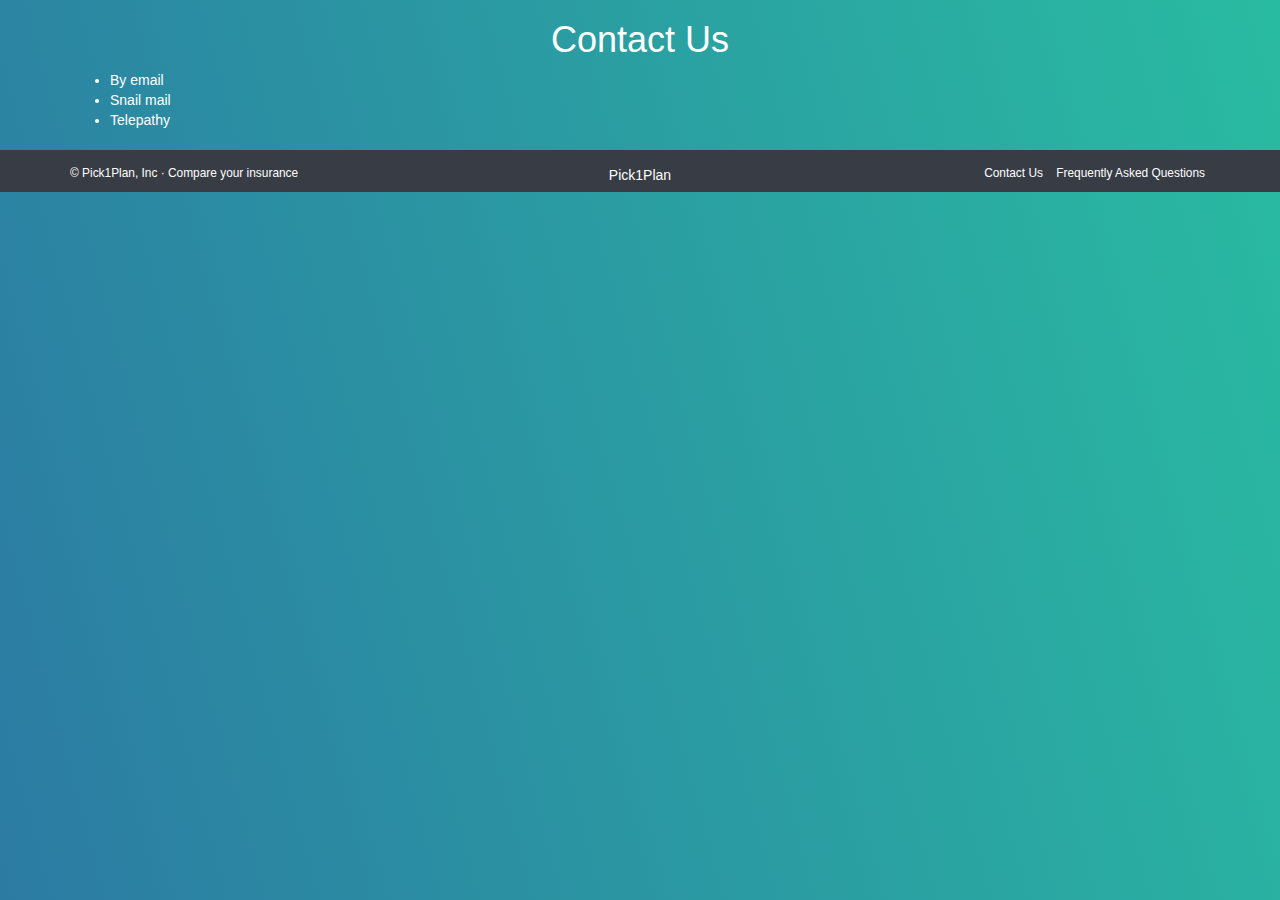
==== commit 82a59a89: "Fully responsive static assets, using bootstrap" ====
--- a/war/contact.html
+++ b/war/contact.html
@@ -1,33 +1,37 @@
 <!doctype html>
-<html lang="en-US" class="ng-scope, wf-ffenzoweb-n6-active, wf-ffenzoweb-n7-active, wf-opensans-n3-active, wf-opensans-n4-active, wf-opensans-n7-active, wf-sourcecodepro-n4-active, wf-sourcecodepro-n7-active, wf-active">
-  <head>
-    <meta http-equiv="content-type" content="text/html; charset=UTF-8">
-    <meta charset="utf-8"/>
-    <link rel="shortcut icon" type="image/x-icon" href="/favicon.cache.0.ico"/>
-    <link rel="stylesheet" type="text/css" href="style.css"/>
-    <meta name="viewport" content="width=980, initial-scale=1.0"/>
-    <title>Pick1Plan</title>
-  </head>
-  <body class="ng-scope pickplan-page">
-  
-<!-- Include facebook javascript sdk -->  
-<div id="fb-root"></div>
-<script>(function(d, s, id) {
-  var js, fjs = d.getElementsByTagName(s)[0];
-  if (d.getElementById(id)) return;
-  js = d.createElement(s); js.id = id;
-  js.src = "//connect.facebook.net/en_US/sdk.js#xfbml=1&appId=330452940460665&version=v2.0";
-  fjs.parentNode.insertBefore(js, fjs);
-}(document, 'script', 'facebook-jssdk'));</script>
-<!--  back to our code -->
+<html lang="en-US">
+<head>
+<meta http-equiv="content-type" content="text/html; charset=UTF-8">
+<meta charset="utf-8" />
+<link rel="shortcut icon" type="image/x-icon"
+	href="/favicon.cache.0.ico" />
+<meta http-equiv="X-UA-Compatible" content="IE=edge">
+<meta name="viewport" content="width=device-width, initial-scale=1">
 
-    <noscript>
-      <div style="width: 22em; position: absolute; left: 50%; margin-left: -11em; color: red; background-color: white; border: 1px solid red; padding: 4px; font-family: sans-serif">
-        Your web browser must have JavaScript enabled in order for Pick1Plan to be displayed correctly.
-      </div>
-    </noscript>
+    <!-- Begin bootstrap -->
+    <link rel="stylesheet" href="//maxcdn.bootstrapcdn.com/bootstrap/3.3.1/css/bootstrap.min.css">
 
-<!-- Page content goes here -->
+    <!-- HTML5 shim and Respond.js for IE8 support of HTML5 elements and media queries -->
+    <!--[if lt IE 9]>
+      <script src="//oss.maxcdn.com/html5shiv/3.7.2/html5shiv.min.js"></script>
+      <script src="//oss.maxcdn.com/respond/1.4.2/respond.min.js"></script>
+    <![endif]-->
+    <!-- End bootstrap -->
+    
+    <link rel="stylesheet" type="text/css" href="fruit.css"/>
+
+<title>Pick1Plan</title>
+</head>
+<body class="pickplan-page">
+
+	<noscript>
+		<div
+			style="width: 22em; position: absolute; left: 50%; margin-left: -11em; color: red; background-color: white; border: 1px solid red; padding: 4px; font-family: sans-serif">
+			Your web browser must have JavaScript enabled in order for Pick1Plan
+			to work correctly.</div>
+	</noscript>
+
+	<!-- Page content goes here -->
 
 	<div
 		style="position: absolute; left: 0px; top: 0px; right: 0px; bottom: 0px;">
@@ -36,77 +40,62 @@
 		<div
 			style="position: absolute; overflow: hidden; left: 0px; top: 0px; right: 0px; bottom: 0px;">
 			<div
-				style="position: absolute; left: 0px; top: 0px; right: 0px; bottom: 0px;"
-				id="ng-view-wrap" class="overflow_auto">
-				
-				<!-- Header -->
-				<div class="navbar navbar-header animated fadeInDown pickplan-icon">
-					<div class="container">
-						<div class="row">
-							<div class="col-xs-4 media">
-								<a class="pull-left pull-left-md" href="/"><i class="solve-icon-logo"></i></a>
-								<div class="media-body">
-									<a href="/"><h2 class="media-heading logotype">
-											Pick1Plan <span style="font-size: 0.5em;">Beta</span></h2></a>
+				style="position: absolute; left: 0px; top: 0px; right: 0px; bottom: 0px;">
+
+
+				<div class="fullscreen">
+					<div id="main-viewport">
+						<div class="container">
+							<div class="row auth-wrapper-content">
+								<div class="col-xs-12 text-center">
+									<h1>
+										<!-- Header goes here -->
+										Contact Us
+										<!-- End header -->
+									</h1>
 								</div>
 							</div>
-							<div class="col-xs-7">
-								<div class=""></div>
+						</div>
+						<div class="container">
+							<div class="row">
+								<div class="col-xs-12">
+									<!-- Main body goes here -->
+									<ul>
+										<li>By email</li>
+										<li>Snail mail</li>
+										<li>Telepathy</li>
+									</ul>
+									<!-- End body -->
+								</div>
 							</div>
 						</div>
 					</div>
-				</div>
-				
-				<div autoscroll="true" class="ng-scope" id="ng-view">
-					<div class="container auth-wrapper ng-scope">
-						<div class="row auth-wrapper-content">
-							<div class="col-xs-10 text-center">
-								<h1 class="text-white">
-								    <!-- Header goes here -->
-								    How to get in touch with us
-								    <!-- End header -->
-								</h1>
-							</div>
-						</div>
-						<div class="row">
-							<div>
-							    <!-- Main body goes here -->
-								<div>
-									<ul>
-									    <li>Email</li>
-									    <li>Telepathy</li>
-									</ul>
+
+					<!-- Footer  -->
+					<div class="footer">
+						<div class="container">
+							<div class="row">
+								<div class="col-xs-4 hidden-sm hidden-xs">
+									<small class="line-height-h2">
+										<div class="media">
+											<i
+												class="solve-icon-nyc icon-small line-height-h2 pull-left pull-left-sm hide"></i>
+											<div class="media-body">© Pick1Plan, Inc · Compare your
+												insurance</div>
+										</div>
+									</small>
 								</div>
-								<!-- End body -->
-							</div>
-						</div>
-					</div>
-				</div>
-				
-				<!-- Footer  -->
-				<div class="navbar navbar-footer animated fadeInUp">
-					<div class="container">
-						<div class="row">
-							<div class="col-xs-4">
-								<small class="line-height-h2">
-									<div class="media">
-										<i
-											class="solve-icon-nyc icon-small line-height-h2 pull-left pull-left-sm hide"></i>
-										<div class="media-body">© Pick1Plan, Inc · Compare your
-											insurance</div>
-									</div>
-								</small>
-							</div>
-							<div class="col-xs-2 text-center">
-								<a href="/"><i class="solve-icon-logo"></i></a>
-							</div>
-							<div class="col-xs-3">
-								<small class="pull-right">
-									<ul class="list-inline pull-right">
-										<li><a href="/contact.html">Contact Us</a></li>
-										<li><a href="/faq.html">Frequently Asked Questions</a></li>
-									</ul>
-								</small>
+								<div class="col-xs-4 hidden-xs hidden-sm text-center">
+									<a href="/">Pick1Plan</i></a>
+								</div>
+								<div class="col-xs-4">
+									<small class="pull-right">
+										<ul class="list-inline pull-right">
+											<li><a href="/contact.html">Contact Us</a></li>
+											<li><a href="/faq.html">Frequently Asked Questions</a></li>
+										</ul>
+									</small>
+								</div>
 							</div>
 						</div>
 					</div>
@@ -114,13 +103,14 @@
 			</div>
 		</div>
 	</div>
-	
-<!-- End page content -->
 
-    <script type="text/javascript">
-      var _gaq = _gaq || [];
-      _gaq.push(['_setSiteSpeedSampleRate', 100]);
-      _gaq.push(['_trackPageview']);
-    </script>
-  </body>
+
+	<!-- End page content -->
+
+	<script type="text/javascript">
+			var _gaq = _gaq || [];
+			_gaq.push([ '_setSiteSpeedSampleRate', 100 ]);
+			_gaq.push([ '_trackPageview' ]);
+		</script>
+</body>
 </html>
--- a/war/fruit.css
+++ b/war/fruit.css
@@ -0,0 +1,192 @@
+@CHARSET "UTF-8";
+
+body {
+	color: #fff;
+}
+input, textarea {
+  color: inherit;
+  font: inherit;
+  margin: 0;
+}
+
+.footer {
+  background-color: #383c44;
+  color: white;
+  padding-top: 15px;
+}
+.footer a {
+	color: white;
+}
+
+a {
+  color: #383c44;
+  text-decoration: none;
+}
+a:hover,
+a:focus {
+  color: #29bba1;
+  text-decoration: underline;
+}
+
+
+.has-icon {
+	position: relative;
+}
+.icon-white {
+	color: white;
+}
+.has-icon.icon-lg .form-control {
+  padding-left: 35px;
+}
+.has-icon.icon-lg .form-control-icon {
+  font-size: 25px;
+  line-height: 40px;
+  width: 50px;
+  height: 50px;
+  position: absolute;
+  top: 5px;
+  padding-left: 10px;
+}
+.form-control.form-contorl-faded {
+  color: white;
+  background-color: rgba(255, 255, 255, 0.12);
+  border: 1px solid rgba(255, 255, 255, 0.12);
+  box-shadow: none;
+}
+.form-control.form-contorl-faded:focus {
+  border-color: rgba(255, 255, 255, 0.4);
+  outline: 0;
+  -webkit-box-shadow: inset 0 1px 1px rgba(0,0,0,.075), 0 0 8px rgba(255, 255, 255, 0.6);
+  box-shadow: inset 0 1px 1px rgba(0,0,0,.075), 0 0 8px rgba(255, 255, 255, 0.6);
+}
+.form-control.form-contorl-faded::-moz-placeholder {
+  color: rgba(255, 255, 255, 0.4);
+  opacity: 1;
+}
+.form-control.form-contorl-faded:-ms-input-placeholder {
+  color: rgba(255, 255, 255, 0.4);
+}
+.form-control.form-contorl-faded::-webkit-input-placeholder {
+  color: rgba(255, 255, 255, 0.4);
+}
+
+.pickplan-icon > .container {
+  width: 100%;
+}
+.pickplan-page  .input-box {
+  max-width: 95%;
+}
+.form-wrap {
+  float: left;
+  margin: 0 0 0 2% !important;
+  width: 97%;
+}
+#main-viewport .ui-slider-pips .ui-slider-pip {
+  color: #14ca82;
+  font-weight: bold;
+}
+
+/* Manish: Adding to see if we can get the scroll bar */
+.fullscreen {
+    background: linear-gradient(75deg, #2c7ba3, #29bba1) repeat scroll 0 0 rgba(0, 0, 0, 0);
+	overflow: auto;
+	height: 100%;
+	width: 100%;
+	/* position: relative;
+	min-height: 100%; */
+}
+/* Manish: Adding for the spinner */
+.spinner-screen {
+    overflow: hidden;
+    position: fixed;
+    top: 0;
+    left: 0;
+    width: 100%;
+    height: 100%;
+    background-color: #fff;
+    opacity: 0.5;
+    -moz-opacity: 0.5;
+    -ms-filter: "progid:DXImageTransform.Microsoft.Alpha(opacity=50)";
+    cursor: wait;
+    text-align: center;
+    padding: 0px;
+    margin: 0px;
+    z-index: 10;
+}
+.spinner-icon-pos {
+	width: 100px;
+	height: 100px;
+    position: fixed;
+    top: 50%;
+    margin-top: -50px; /* half the height of the image loading icon */
+    left: 50%;
+    margin-left: -50px;
+}
+@media (max-device-width: 950px) {
+.footer .col-xs-4 , .footer .col-xs-2, .navbar-header {
+	display: none;
+}
+}
+#main-viewport {
+	padding-bottom: 10px;
+}
+
+	.button--heroku {
+        background-color: white;
+        background-image: linear-gradient(#fff, #e7e4ee);
+        color: #58488a;
+        display: inline-block;
+        min-width: 240px;
+        text-shadow: 0 1px 0 rgba(255, 255, 255, 0.9);
+
+        border-radius: 3px;
+    font-weight: bold;
+    line-height: 1;
+    margin: 0 auto;
+    max-width: 220px;
+    padding: 0.9em;
+    text-align: center;
+    text-decoration: none;
+
+    font-size: 1.1em;
+
+    font-family: "BentonSans","Helvetica Neue",Helvetica,Arial,Geneva,sans-serif;
+
+    cursor: auto !important;
+    }
+.button--heroku:disabled {
+	color: #ccc;
+}
+.input-box {
+	width: 40em;
+}
+.icon-question:before {
+	content: "?";
+	display: inline-block;
+}
+.icon-dollar:before {
+	content: "$";
+	display: inline-block;
+}
+.icon-percent:before {
+	content: "%";
+	display: inline-block;
+}
+.icon-number:before {
+	content: "#";
+	display: inline-block;
+}
+.tagline {
+	font-size: 0.5em;
+}
+.fb-share-button {
+}
+.compare-info-container {
+	float: left; width:45%; min-width: 300px; margin-right: 30px; padding-top: 20px; margin-bottom: 20px;
+	display: block;
+	width: 100%;
+}
+.chart-holder {
+	height: 400px;
+	width: 600px;
+}
